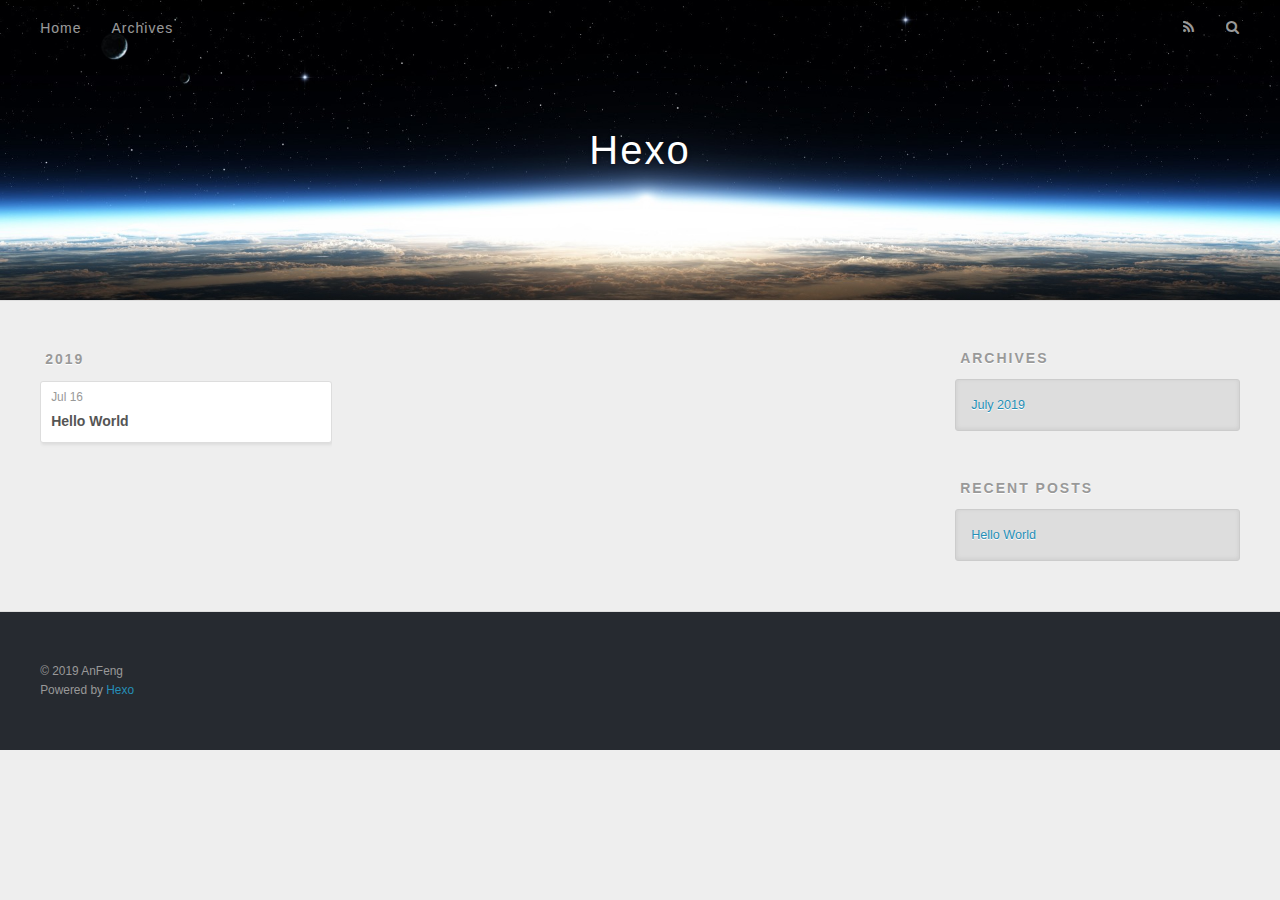
==== archives/index.html @ 1b91a072 "Site updated: 2019-07-16 17:24:58" ====
<!DOCTYPE html>
<html>
<head><meta name="generator" content="Hexo 3.9.0">
  <meta charset="utf-8">
  

  
  <title>Archives | Hexo</title>
  <meta name="viewport" content="width=device-width, initial-scale=1, maximum-scale=1">
  <meta property="og:type" content="website">
<meta property="og:title" content="Hexo">
<meta property="og:url" content="https://duguchanglang.github.io.git/archives/index.html">
<meta property="og:site_name" content="Hexo">
<meta property="og:locale" content="default">
<meta name="twitter:card" content="summary">
<meta name="twitter:title" content="Hexo">
  
    <link rel="alternate" href="/atom.xml" title="Hexo" type="application/atom+xml">
  
  
    <link rel="icon" href="/favicon.png">
  
  
    <link href="//fonts.googleapis.com/css?family=Source+Code+Pro" rel="stylesheet" type="text/css">
  
  <link rel="stylesheet" href="/css/style.css">
</head>
</html>
<body>
  <div id="container">
    <div id="wrap">
      <header id="header">
  <div id="banner"></div>
  <div id="header-outer" class="outer">
    <div id="header-title" class="inner">
      <h1 id="logo-wrap">
        <a href="/" id="logo">Hexo</a>
      </h1>
      
    </div>
    <div id="header-inner" class="inner">
      <nav id="main-nav">
        <a id="main-nav-toggle" class="nav-icon"></a>
        
          <a class="main-nav-link" href="/">Home</a>
        
          <a class="main-nav-link" href="/archives">Archives</a>
        
      </nav>
      <nav id="sub-nav">
        
          <a id="nav-rss-link" class="nav-icon" href="/atom.xml" title="RSS Feed"></a>
        
        <a id="nav-search-btn" class="nav-icon" title="Search"></a>
      </nav>
      <div id="search-form-wrap">
        <form action="//google.com/search" method="get" accept-charset="UTF-8" class="search-form"><input type="search" name="q" class="search-form-input" placeholder="Search"><button type="submit" class="search-form-submit">&#xF002;</button><input type="hidden" name="sitesearch" value="https://duguchanglang.github.io.git"></form>
      </div>
    </div>
  </div>
</header>
      <div class="outer">
        <section id="main">
  
  
    
    
      
      
      <section class="archives-wrap">
        <div class="archive-year-wrap">
          <a href="/archives/2019" class="archive-year">2019</a>
        </div>
        <div class="archives">
    
    <article class="archive-article archive-type-post">
  <div class="archive-article-inner">
    <header class="archive-article-header">
      <a href="/2019/07/16/hello-world/" class="archive-article-date">
  <time datetime="2019-07-16T07:50:08.561Z" itemprop="datePublished">Jul 16</time>
</a>
      
  
    <h1 itemprop="name">
      <a class="archive-article-title" href="/2019/07/16/hello-world/">Hello World</a>
    </h1>
  

    </header>
  </div>
</article>
  
  
    </div></section>
  


</section>
        
          <aside id="sidebar">
  
    

  
    

  
    
  
    
  <div class="widget-wrap">
    <h3 class="widget-title">Archives</h3>
    <div class="widget">
      <ul class="archive-list"><li class="archive-list-item"><a class="archive-list-link" href="/archives/2019/07/">July 2019</a></li></ul>
    </div>
  </div>


  
    
  <div class="widget-wrap">
    <h3 class="widget-title">Recent Posts</h3>
    <div class="widget">
      <ul>
        
          <li>
            <a href="/2019/07/16/hello-world/">Hello World</a>
          </li>
        
      </ul>
    </div>
  </div>

  
</aside>
        
      </div>
      <footer id="footer">
  
  <div class="outer">
    <div id="footer-info" class="inner">
      &copy; 2019 AnFeng<br>
      Powered by <a href="http://hexo.io/" target="_blank">Hexo</a>
    </div>
  </div>
</footer>
    </div>
    <nav id="mobile-nav">
  
    <a href="/" class="mobile-nav-link">Home</a>
  
    <a href="/archives" class="mobile-nav-link">Archives</a>
  
</nav>
    

<script src="//ajax.googleapis.com/ajax/libs/jquery/2.0.3/jquery.min.js"></script>


  <link rel="stylesheet" href="/fancybox/jquery.fancybox.css">
  <script src="/fancybox/jquery.fancybox.pack.js"></script>


<script src="/js/script.js"></script>



  </div>
</body>
</html>
---- css/style.css ----
body {
  width: 100%;
}
body:before,
body:after {
  content: "";
  display: table;
}
body:after {
  clear: both;
}
html,
body,
div,
span,
applet,
object,
iframe,
h1,
h2,
h3,
h4,
h5,
h6,
p,
blockquote,
pre,
a,
abbr,
acronym,
address,
big,
cite,
code,
del,
dfn,
em,
img,
ins,
kbd,
q,
s,
samp,
small,
strike,
strong,
sub,
sup,
tt,
var,
dl,
dt,
dd,
ol,
ul,
li,
fieldset,
form,
label,
legend,
table,
caption,
tbody,
tfoot,
thead,
tr,
th,
td {
  margin: 0;
  padding: 0;
  border: 0;
  outline: 0;
  font-weight: inherit;
  font-style: inherit;
  font-family: inherit;
  font-size: 100%;
  vertical-align: baseline;
}
body {
  line-height: 1;
  color: #000;
  background: #fff;
}
ol,
ul {
  list-style: none;
}
table {
  border-collapse: separate;
  border-spacing: 0;
  vertical-align: middle;
}
caption,
th,
td {
  text-align: left;
  font-weight: normal;
  vertical-align: middle;
}
a img {
  border: none;
}
input,
button {
  margin: 0;
  padding: 0;
}
input::-moz-focus-inner,
button::-moz-focus-inner {
  border: 0;
  padding: 0;
}
@font-face {
  font-family: FontAwesome;
  font-style: normal;
  font-weight: normal;
  src: url("fonts/fontawesome-webfont.eot?v=#4.0.3");
  src: url("fonts/fontawesome-webfont.eot?#iefix&v=#4.0.3") format("embedded-opentype"), url("fonts/fontawesome-webfont.woff?v=#4.0.3") format("woff"), url("fonts/fontawesome-webfont.ttf?v=#4.0.3") format("truetype"), url("fonts/fontawesome-webfont.svg#fontawesomeregular?v=#4.0.3") format("svg");
}
html,
body,
#container {
  height: 100%;
}
body {
  background: #eee;
  font: 14px -apple-system, BlinkMacSystemFont, "Segoe UI", "Roboto", "Oxygen", "Ubuntu", "Cantarell", "Fira Sans", "Droid Sans", "Helvetica Neue", sans-serif;
  -webkit-text-size-adjust: 100%;
}
.outer {
  max-width: 1220px;
  margin: 0 auto;
  padding: 0 20px;
}
.outer:before,
.outer:after {
  content: "";
  display: table;
}
.outer:after {
  clear: both;
}
.inner {
  display: inline;
  float: left;
  width: 98.33333333333333%;
  margin: 0 0.833333333333333%;
}
.left,
.alignleft {
  float: left;
}
.right,
.alignright {
  float: right;
}
.clear {
  clear: both;
}
#container {
  position: relative;
}
.mobile-nav-on {
  overflow: hidden;
}
#wrap {
  height: 100%;
  width: 100%;
  position: absolute;
  top: 0;
  left: 0;
  -webkit-transition: 0.2s ease-out;
  -moz-transition: 0.2s ease-out;
  -ms-transition: 0.2s ease-out;
  transition: 0.2s ease-out;
  z-index: 1;
  background: #eee;
}
.mobile-nav-on #wrap {
  left: 280px;
}
@media screen and (min-width: 768px) {
  #main {
    display: inline;
    float: left;
    width: 73.33333333333333%;
    margin: 0 0.833333333333333%;
  }
}
.article-date,
.article-category-link,
.archive-year,
.widget-title {
  text-decoration: none;
  text-transform: uppercase;
  letter-spacing: 2px;
  color: #999;
  margin-bottom: 1em;
  margin-left: 5px;
  line-height: 1em;
  text-shadow: 0 1px #fff;
  font-weight: bold;
}
.article-inner,
.archive-article-inner {
  background: #fff;
  -webkit-box-shadow: 1px 2px 3px #ddd;
  box-shadow: 1px 2px 3px #ddd;
  border: 1px solid #ddd;
  border-radius: 3px;
}
.article-entry h1,
.widget h1 {
  font-size: 2em;
}
.article-entry h2,
.widget h2 {
  font-size: 1.5em;
}
.article-entry h3,
.widget h3 {
  font-size: 1.3em;
}
.article-entry h4,
.widget h4 {
  font-size: 1.2em;
}
.article-entry h5,
.widget h5 {
  font-size: 1em;
}
.article-entry h6,
.widget h6 {
  font-size: 1em;
  color: #999;
}
.article-entry hr,
.widget hr {
  border: 1px dashed #ddd;
}
.article-entry strong,
.widget strong {
  font-weight: bold;
}
.article-entry em,
.widget em,
.article-entry cite,
.widget cite {
  font-style: italic;
}
.article-entry sup,
.widget sup,
.article-entry sub,
.widget sub {
  font-size: 0.75em;
  line-height: 0;
  position: relative;
  vertical-align: baseline;
}
.article-entry sup,
.widget sup {
  top: -0.5em;
}
.article-entry sub,
.widget sub {
  bottom: -0.2em;
}
.article-entry small,
.widget small {
  font-size: 0.85em;
}
.article-entry acronym,
.widget acronym,
.article-entry abbr,
.widget abbr {
  border-bottom: 1px dotted;
}
.article-entry ul,
.widget ul,
.article-entry ol,
.widget ol,
.article-entry dl,
.widget dl {
  margin: 0 20px;
  line-height: 1.6em;
}
.article-entry ul ul,
.widget ul ul,
.article-entry ol ul,
.widget ol ul,
.article-entry ul ol,
.widget ul ol,
.article-entry ol ol,
.widget ol ol {
  margin-top: 0;
  margin-bottom: 0;
}
.article-entry ul,
.widget ul {
  list-style: disc;
}
.article-entry ol,
.widget ol {
  list-style: decimal;
}
.article-entry dt,
.widget dt {
  font-weight: bold;
}
#header {
  height: 300px;
  position: relative;
  border-bottom: 1px solid #ddd;
}
#header:before,
#header:after {
  content: "";
  position: absolute;
  left: 0;
  right: 0;
  height: 40px;
}
#header:before {
  top: 0;
  background: -webkit-linear-gradient(rgba(0,0,0,0.2), transparent);
  background: -moz-linear-gradient(rgba(0,0,0,0.2), transparent);
  background: -ms-linear-gradient(rgba(0,0,0,0.2), transparent);
  background: linear-gradient(rgba(0,0,0,0.2), transparent);
}
#header:after {
  bottom: 0;
  background: -webkit-linear-gradient(transparent, rgba(0,0,0,0.2));
  background: -moz-linear-gradient(transparent, rgba(0,0,0,0.2));
  background: -ms-linear-gradient(transparent, rgba(0,0,0,0.2));
  background: linear-gradient(transparent, rgba(0,0,0,0.2));
}
#header-outer {
  height: 100%;
  position: relative;
}
#header-inner {
  position: relative;
  overflow: hidden;
}
#banner {
  position: absolute;
  top: 0;
  left: 0;
  width: 100%;
  height: 100%;
  background: url("images/banner.jpg") center #000;
  -webkit-background-size: cover;
  -moz-background-size: cover;
  background-size: cover;
  z-index: -1;
}
#header-title {
  text-align: center;
  height: 40px;
  position: absolute;
  top: 50%;
  left: 0;
  margin-top: -20px;
}
#logo,
#subtitle {
  text-decoration: none;
  color: #fff;
  font-weight: 300;
  text-shadow: 0 1px 4px rgba(0,0,0,0.3);
}
#logo {
  font-size: 40px;
  line-height: 40px;
  letter-spacing: 2px;
}
#subtitle {
  font-size: 16px;
  line-height: 16px;
  letter-spacing: 1px;
}
#subtitle-wrap {
  margin-top: 16px;
}
#main-nav {
  float: left;
  margin-left: -15px;
}
.nav-icon,
.main-nav-link {
  float: left;
  color: #fff;
  opacity: 0.6;
  text-decoration: none;
  text-shadow: 0 1px rgba(0,0,0,0.2);
  -webkit-transition: opacity 0.2s;
  -moz-transition: opacity 0.2s;
  -ms-transition: opacity 0.2s;
  transition: opacity 0.2s;
  display: block;
  padding: 20px 15px;
}
.nav-icon:hover,
.main-nav-link:hover {
  opacity: 1;
}
.nav-icon {
  font-family: FontAwesome;
  text-align: center;
  font-size: 14px;
  width: 14px;
  height: 14px;
  padding: 20px 15px;
  position: relative;
  cursor: pointer;
}
.main-nav-link {
  font-weight: 300;
  letter-spacing: 1px;
}
@media screen and (max-width: 479px) {
  .main-nav-link {
    display: none;
  }
}
#main-nav-toggle {
  display: none;
}
#main-nav-toggle:before {
  content: "\f0c9";
}
@media screen and (max-width: 479px) {
  #main-nav-toggle {
    display: block;
  }
}
#sub-nav {
  float: right;
  margin-right: -15px;
}
#nav-rss-link:before {
  content: "\f09e";
}
#nav-search-btn:before {
  content: "\f002";
}
#search-form-wrap {
  position: absolute;
  top: 15px;
  width: 150px;
  height: 30px;
  right: -150px;
  opacity: 0;
  -webkit-transition: 0.2s ease-out;
  -moz-transition: 0.2s ease-out;
  -ms-transition: 0.2s ease-out;
  transition: 0.2s ease-out;
}
#search-form-wrap.on {
  opacity: 1;
  right: 0;
}
@media screen and (max-width: 479px) {
  #search-form-wrap {
    width: 100%;
    right: -100%;
  }
}
.search-form {
  position: absolute;
  top: 0;
  left: 0;
  right: 0;
  background: #fff;
  padding: 5px 15px;
  border-radius: 15px;
  -webkit-box-shadow: 0 0 10px rgba(0,0,0,0.3);
  box-shadow: 0 0 10px rgba(0,0,0,0.3);
}
.search-form-input {
  border: none;
  background: none;
  color: #555;
  width: 100%;
  font: 13px -apple-system, BlinkMacSystemFont, "Segoe UI", "Roboto", "Oxygen", "Ubuntu", "Cantarell", "Fira Sans", "Droid Sans", "Helvetica Neue", sans-serif;
  outline: none;
}
.search-form-input::-webkit-search-results-decoration,
.search-form-input::-webkit-search-cancel-button {
  -webkit-appearance: none;
}
.search-form-submit {
  position: absolute;
  top: 50%;
  right: 10px;
  margin-top: -7px;
  font: 13px FontAwesome;
  border: none;
  background: none;
  color: #bbb;
  cursor: pointer;
}
.search-form-submit:hover,
.search-form-submit:focus {
  color: #777;
}
.article {
  margin: 50px 0;
}
.article-inner {
  overflow: hidden;
}
.article-meta:before,
.article-meta:after {
  content: "";
  display: table;
}
.article-meta:after {
  clear: both;
}
.article-date {
  float: left;
}
.article-category {
  float: left;
  line-height: 1em;
  color: #ccc;
  text-shadow: 0 1px #fff;
  margin-left: 8px;
}
.article-category:before {
  content: "\2022";
}
.article-category-link {
  margin: 0 12px 1em;
}
.article-header {
  padding: 20px 20px 0;
}
.article-title {
  text-decoration: none;
  font-size: 2em;
  font-weight: bold;
  color: #555;
  line-height: 1.1em;
  -webkit-transition: color 0.2s;
  -moz-transition: color 0.2s;
  -ms-transition: color 0.2s;
  transition: color 0.2s;
}
a.article-title:hover {
  color: #258fb8;
}
.article-entry {
  color: #555;
  padding: 0 20px;
}
.article-entry:before,
.article-entry:after {
  content: "";
  display: table;
}
.article-entry:after {
  clear: both;
}
.article-entry p,
.article-entry table {
  line-height: 1.6em;
  margin: 1.6em 0;
}
.article-entry h1,
.article-entry h2,
.article-entry h3,
.article-entry h4,
.article-entry h5,
.article-entry h6 {
  font-weight: bold;
}
.article-entry h1,
.article-entry h2,
.article-entry h3,
.article-entry h4,
.article-entry h5,
.article-entry h6 {
  line-height: 1.1em;
  margin: 1.1em 0;
}
.article-entry a {
  color: #258fb8;
  text-decoration: none;
}
.article-entry a:hover {
  text-decoration: underline;
}
.article-entry ul,
.article-entry ol,
.article-entry dl {
  margin-top: 1.6em;
  margin-bottom: 1.6em;
}
.article-entry img,
.article-entry video {
  max-width: 100%;
  height: auto;
  display: block;
  margin: auto;
}
.article-entry iframe {
  border: none;
}
.article-entry table {
  width: 100%;
  border-collapse: collapse;
  border-spacing: 0;
}
.article-entry th {
  font-weight: bold;
  border-bottom: 3px solid #ddd;
  padding-bottom: 0.5em;
}
.article-entry td {
  border-bottom: 1px solid #ddd;
  padding: 10px 0;
}
.article-entry blockquote {
  font-family: Georgia, "Times New Roman", serif;
  font-size: 1.4em;
  margin: 1.6em 20px;
  text-align: center;
}
.article-entry blockquote footer {
  font-size: 14px;
  margin: 1.6em 0;
  font-family: -apple-system, BlinkMacSystemFont, "Segoe UI", "Roboto", "Oxygen", "Ubuntu", "Cantarell", "Fira Sans", "Droid Sans", "Helvetica Neue", sans-serif;
}
.article-entry blockquote footer cite:before {
  content: "—";
  padding: 0 0.5em;
}
.article-entry .pullquote {
  text-align: left;
  width: 45%;
  margin: 0;
}
.article-entry .pullquote.left {
  margin-left: 0.5em;
  margin-right: 1em;
}
.article-entry .pullquote.right {
  margin-right: 0.5em;
  margin-left: 1em;
}
.article-entry .caption {
  color: #999;
  display: block;
  font-size: 0.9em;
  margin-top: 0.5em;
  position: relative;
  text-align: center;
}
.article-entry .video-container {
  position: relative;
  padding-top: 56.25%;
  height: 0;
  overflow: hidden;
}
.article-entry .video-container iframe,
.article-entry .video-container object,
.article-entry .video-container embed {
  position: absolute;
  top: 0;
  left: 0;
  width: 100%;
  height: 100%;
  margin-top: 0;
}
.article-more-link a {
  display: inline-block;
  line-height: 1em;
  padding: 6px 15px;
  border-radius: 15px;
  background: #eee;
  color: #999;
  text-shadow: 0 1px #fff;
  text-decoration: none;
}
.article-more-link a:hover {
  background: #258fb8;
  color: #fff;
  text-decoration: none;
  text-shadow: 0 1px #1e7293;
}
.article-footer {
  font-size: 0.85em;
  line-height: 1.6em;
  border-top: 1px solid #ddd;
  padding-top: 1.6em;
  margin: 0 20px 20px;
}
.article-footer:before,
.article-footer:after {
  content: "";
  display: table;
}
.article-footer:after {
  clear: both;
}
.article-footer a {
  color: #999;
  text-decoration: none;
}
.article-footer a:hover {
  color: #555;
}
.article-tag-list-item {
  float: left;
  margin-right: 10px;
}
.article-tag-list-link:before {
  content: "#";
}
.article-comment-link {
  float: right;
}
.article-comment-link:before {
  content: "\f075";
  font-family: FontAwesome;
  padding-right: 8px;
}
.article-share-link {
  cursor: pointer;
  float: right;
  margin-left: 20px;
}
.article-share-link:before {
  content: "\f064";
  font-family: FontAwesome;
  padding-right: 6px;
}
#article-nav {
  position: relative;
}
#article-nav:before,
#article-nav:after {
  content: "";
  display: table;
}
#article-nav:after {
  clear: both;
}
@media screen and (min-width: 768px) {
  #article-nav {
    margin: 50px 0;
  }
  #article-nav:before {
    width: 8px;
    height: 8px;
    position: absolute;
    top: 50%;
    left: 50%;
    margin-top: -4px;
    margin-left: -4px;
    content: "";
    border-radius: 50%;
    background: #ddd;
    -webkit-box-shadow: 0 1px 2px #fff;
    box-shadow: 0 1px 2px #fff;
  }
}
.article-nav-link-wrap {
  text-decoration: none;
  text-shadow: 0 1px #fff;
  color: #999;
  -webkit-box-sizing: border-box;
  -moz-box-sizing: border-box;
  box-sizing: border-box;
  margin-top: 50px;
  text-align: center;
  display: block;
}
.article-nav-link-wrap:hover {
  color: #555;
}
@media screen and (min-width: 768px) {
  .article-nav-link-wrap {
    width: 50%;
    margin-top: 0;
  }
}
@media screen and (min-width: 768px) {
  #article-nav-newer {
    float: left;
    text-align: right;
    padding-right: 20px;
  }
}
@media screen and (min-width: 768px) {
  #article-nav-older {
    float: right;
    text-align: left;
    padding-left: 20px;
  }
}
.article-nav-caption {
  text-transform: uppercase;
  letter-spacing: 2px;
  color: #ddd;
  line-height: 1em;
  font-weight: bold;
}
#article-nav-newer .article-nav-caption {
  margin-right: -2px;
}
.article-nav-title {
  font-size: 0.85em;
  line-height: 1.6em;
  margin-top: 0.5em;
}
.article-share-box {
  position: absolute;
  display: none;
  background: #fff;
  -webkit-box-shadow: 1px 2px 10px rgba(0,0,0,0.2);
  box-shadow: 1px 2px 10px rgba(0,0,0,0.2);
  border-radius: 3px;
  margin-left: -145px;
  overflow: hidden;
  z-index: 1;
}
.article-share-box.on {
  display: block;
}
.article-share-input {
  width: 100%;
  background: none;
  -webkit-box-sizing: border-box;
  -moz-box-sizing: border-box;
  box-sizing: border-box;
  font: 14px -apple-system, BlinkMacSystemFont, "Segoe UI", "Roboto", "Oxygen", "Ubuntu", "Cantarell", "Fira Sans", "Droid Sans", "Helvetica Neue", sans-serif;
  padding: 0 15px;
  color: #555;
  outline: none;
  border: 1px solid #ddd;
  border-radius: 3px 3px 0 0;
  height: 36px;
  line-height: 36px;
}
.article-share-links {
  background: #eee;
}
.article-share-links:before,
.article-share-links:after {
  content: "";
  display: table;
}
.article-share-links:after {
  clear: both;
}
.article-share-twitter,
.article-share-facebook,
.article-share-pinterest,
.article-share-google {
  width: 50px;
  height: 36px;
  display: block;
  float: left;
  position: relative;
  color: #999;
  text-shadow: 0 1px #fff;
}
.article-share-twitter:before,
.article-share-facebook:before,
.article-share-pinterest:before,
.article-share-google:before {
  font-size: 20px;
  font-family: FontAwesome;
  width: 20px;
  height: 20px;
  position: absolute;
  top: 50%;
  left: 50%;
  margin-top: -10px;
  margin-left: -10px;
  text-align: center;
}
.article-share-twitter:hover,
.article-share-facebook:hover,
.article-share-pinterest:hover,
.article-share-google:hover {
  color: #fff;
}
.article-share-twitter:before {
  content: "\f099";
}
.article-share-twitter:hover {
  background: #00aced;
  text-shadow: 0 1px #008abe;
}
.article-share-facebook:before {
  content: "\f09a";
}
.article-share-facebook:hover {
  background: #3b5998;
  text-shadow: 0 1px #2f477a;
}
.article-share-pinterest:before {
  content: "\f0d2";
}
.article-share-pinterest:hover {
  background: #cb2027;
  text-shadow: 0 1px #a21a1f;
}
.article-share-google:before {
  content: "\f0d5";
}
.article-share-google:hover {
  background: #dd4b39;
  text-shadow: 0 1px #be3221;
}
.article-gallery {
  background: #000;
  position: relative;
}
.article-gallery-photos {
  position: relative;
  overflow: hidden;
}
.article-gallery-img {
  display: none;
  max-width: 100%;
}
.article-gallery-img:first-child {
  display: block;
}
.article-gallery-img.loaded {
  position: absolute;
  display: block;
}
.article-gallery-img img {
  display: block;
  max-width: 100%;
  margin: 0 auto;
}
#comments {
  background: #fff;
  -webkit-box-shadow: 1px 2px 3px #ddd;
  box-shadow: 1px 2px 3px #ddd;
  padding: 20px;
  border: 1px solid #ddd;
  border-radius: 3px;
  margin: 50px 0;
}
#comments a {
  color: #258fb8;
}
.archives-wrap {
  margin: 50px 0;
}
.archives:before,
.archives:after {
  content: "";
  display: table;
}
.archives:after {
  clear: both;
}
.archive-year-wrap {
  margin-bottom: 1em;
}
.archives {
  -webkit-column-gap: 10px;
  -moz-column-gap: 10px;
  column-gap: 10px;
}
@media screen and (min-width: 480px) and (max-width: 767px) {
  .archives {
    -webkit-column-count: 2;
    -moz-column-count: 2;
    column-count: 2;
  }
}
@media screen and (min-width: 768px) {
  .archives {
    -webkit-column-count: 3;
    -moz-column-count: 3;
    column-count: 3;
  }
}
.archive-article {
  -webkit-column-break-inside: avoid;
  page-break-inside: avoid;
  overflow: hidden;
  break-inside: avoid-column;
}
.archive-article-inner {
  padding: 10px;
  margin-bottom: 15px;
}
.archive-article-title {
  text-decoration: none;
  font-weight: bold;
  color: #555;
  -webkit-transition: color 0.2s;
  -moz-transition: color 0.2s;
  -ms-transition: color 0.2s;
  transition: color 0.2s;
  line-height: 1.6em;
}
.archive-article-title:hover {
  color: #258fb8;
}
.archive-article-footer {
  margin-top: 1em;
}
.archive-article-date {
  color: #999;
  text-decoration: none;
  font-size: 0.85em;
  line-height: 1em;
  margin-bottom: 0.5em;
  display: block;
}
#page-nav {
  margin: 50px auto;
  background: #fff;
  -webkit-box-shadow: 1px 2px 3px #ddd;
  box-shadow: 1px 2px 3px #ddd;
  border: 1px solid #ddd;
  border-radius: 3px;
  text-align: center;
  color: #999;
  overflow: hidden;
}
#page-nav:before,
#page-nav:after {
  content: "";
  display: table;
}
#page-nav:after {
  clear: both;
}
#page-nav a,
#page-nav span {
  padding: 10px 20px;
  line-height: 1;
  height: 2ex;
}
#page-nav a {
  color: #999;
  text-decoration: none;
}
#page-nav a:hover {
  background: #999;
  color: #fff;
}
#page-nav .prev {
  float: left;
}
#page-nav .next {
  float: right;
}
#page-nav .page-number {
  display: inline-block;
}
@media screen and (max-width: 479px) {
  #page-nav .page-number {
    display: none;
  }
}
#page-nav .current {
  color: #555;
  font-weight: bold;
}
#page-nav .space {
  color: #ddd;
}
#footer {
  background: #262a30;
  padding: 50px 0;
  border-top: 1px solid #ddd;
  color: #999;
}
#footer a {
  color: #258fb8;
  text-decoration: none;
}
#footer a:hover {
  text-decoration: underline;
}
#footer-info {
  line-height: 1.6em;
  font-size: 0.85em;
}
.article-entry pre,
.article-entry .highlight {
  background: #2d2d2d;
  margin: 0 -20px;
  padding: 15px 20px;
  border-style: solid;
  border-color: #ddd;
  border-width: 1px 0;
  overflow: auto;
  color: #ccc;
  line-height: 22.400000000000002px;
}
.article-entry .highlight .gutter pre,
.article-entry .gist .gist-file .gist-data .line-numbers {
  color: #666;
  font-size: 0.85em;
}
.article-entry pre,
.article-entry code {
  font-family: "Source Code Pro", Consolas, Monaco, Menlo, Consolas, monospace;
}
.article-entry code {
  background: #eee;
  text-shadow: 0 1px #fff;
  padding: 0 0.3em;
}
.article-entry pre code {
  background: none;
  text-shadow: none;
  padding: 0;
}
.article-entry .highlight pre {
  border: none;
  margin: 0;
  padding: 0;
}
.article-entry .highlight table {
  margin: 0;
  width: auto;
}
.article-entry .highlight td {
  border: none;
  padding: 0;
}
.article-entry .highlight figcaption {
  font-size: 0.85em;
  color: #999;
  line-height: 1em;
  margin-bottom: 1em;
}
.article-entry .highlight figcaption:before,
.article-entry .highlight figcaption:after {
  content: "";
  display: table;
}
.article-entry .highlight figcaption:after {
  clear: both;
}
.article-entry .highlight figcaption a {
  float: right;
}
.article-entry .highlight .gutter pre {
  text-align: right;
  padding-right: 20px;
}
.article-entry .highlight .line {
  height: 22.400000000000002px;
}
.article-entry .highlight .line.marked {
  background: #515151;
}
.article-entry .gist {
  margin: 0 -20px;
  border-style: solid;
  border-color: #ddd;
  border-width: 1px 0;
  background: #2d2d2d;
  padding: 15px 20px 15px 0;
}
.article-entry .gist .gist-file {
  border: none;
  font-family: "Source Code Pro", Consolas, Monaco, Menlo, Consolas, monospace;
  margin: 0;
}
.article-entry .gist .gist-file .gist-data {
  background: none;
  border: none;
}
.article-entry .gist .gist-file .gist-data .line-numbers {
  background: none;
  border: none;
  padding: 0 20px 0 0;
}
.article-entry .gist .gist-file .gist-data .line-data {
  padding: 0 !important;
}
.article-entry .gist .gist-file .highlight {
  margin: 0;
  padding: 0;
  border: none;
}
.article-entry .gist .gist-file .gist-meta {
  background: #2d2d2d;
  color: #999;
  font: 0.85em -apple-system, BlinkMacSystemFont, "Segoe UI", "Roboto", "Oxygen", "Ubuntu", "Cantarell", "Fira Sans", "Droid Sans", "Helvetica Neue", sans-serif;
  text-shadow: 0 0;
  padding: 0;
  margin-top: 1em;
  margin-left: 20px;
}
.article-entry .gist .gist-file .gist-meta a {
  color: #258fb8;
  font-weight: normal;
}
.article-entry .gist .gist-file .gist-meta a:hover {
  text-decoration: underline;
}
pre .comment,
pre .title {
  color: #999;
}
pre .variable,
pre .attribute,
pre .tag,
pre .regexp,
pre .ruby .constant,
pre .xml .tag .title,
pre .xml .pi,
pre .xml .doctype,
pre .html .doctype,
pre .css .id,
pre .css .class,
pre .css .pseudo {
  color: #f2777a;
}
pre .number,
pre .preprocessor,
pre .built_in,
pre .literal,
pre .params,
pre .constant {
  color: #f99157;
}
pre .class,
pre .ruby .class .title,
pre .css .rules .attribute {
  color: #9c9;
}
pre .string,
pre .value,
pre .inheritance,
pre .header,
pre .ruby .symbol,
pre .xml .cdata {
  color: #9c9;
}
pre .css .hexcolor {
  color: #6cc;
}
pre .function,
pre .python .decorator,
pre .python .title,
pre .ruby .function .title,
pre .ruby .title .keyword,
pre .perl .sub,
pre .javascript .title,
pre .coffeescript .title {
  color: #69c;
}
pre .keyword,
pre .javascript .function {
  color: #c9c;
}
@media screen and (max-width: 479px) {
  #mobile-nav {
    position: absolute;
    top: 0;
    left: 0;
    width: 280px;
    height: 100%;
    background: #191919;
    border-right: 1px solid #fff;
  }
}
@media screen and (max-width: 479px) {
  .mobile-nav-link {
    display: block;
    color: #999;
    text-decoration: none;
    padding: 15px 20px;
    font-weight: bold;
  }
  .mobile-nav-link:hover {
    color: #fff;
  }
}
@media screen and (min-width: 768px) {
  #sidebar {
    display: inline;
    float: left;
    width: 23.333333333333332%;
    margin: 0 0.833333333333333%;
  }
}
.widget-wrap {
  margin: 50px 0;
}
.widget {
  color: #777;
  text-shadow: 0 1px #fff;
  background: #ddd;
  -webkit-box-shadow: 0 -1px 4px #ccc inset;
  box-shadow: 0 -1px 4px #ccc inset;
  border: 1px solid #ccc;
  padding: 15px;
  border-radius: 3px;
}
.widget a {
  color: #258fb8;
  text-decoration: none;
}
.widget a:hover {
  text-decoration: underline;
}
.widget ul ul,
.widget ol ul,
.widget dl ul,
.widget ul ol,
.widget ol ol,
.widget dl ol,
.widget ul dl,
.widget ol dl,
.widget dl dl {
  margin-left: 15px;
  list-style: disc;
}
.widget {
  line-height: 1.6em;
  word-wrap: break-word;
  font-size: 0.9em;
}
.widget ul,
.widget ol {
  list-style: none;
  margin: 0;
}
.widget ul ul,
.widget ol ul,
.widget ul ol,
.widget ol ol {
  margin: 0 20px;
}
.widget ul ul,
.widget ol ul {
  list-style: disc;
}
.widget ul ol,
.widget ol ol {
  list-style: decimal;
}
.category-list-count,
.tag-list-count,
.archive-list-count {
  padding-left: 5px;
  color: #999;
  font-size: 0.85em;
}
.category-list-count:before,
.tag-list-count:before,
.archive-list-count:before {
  content: "(";
}
.category-list-count:after,
.tag-list-count:after,
.archive-list-count:after {
  content: ")";
}
.tagcloud a {
  margin-right: 5px;
  display: inline-block;
}
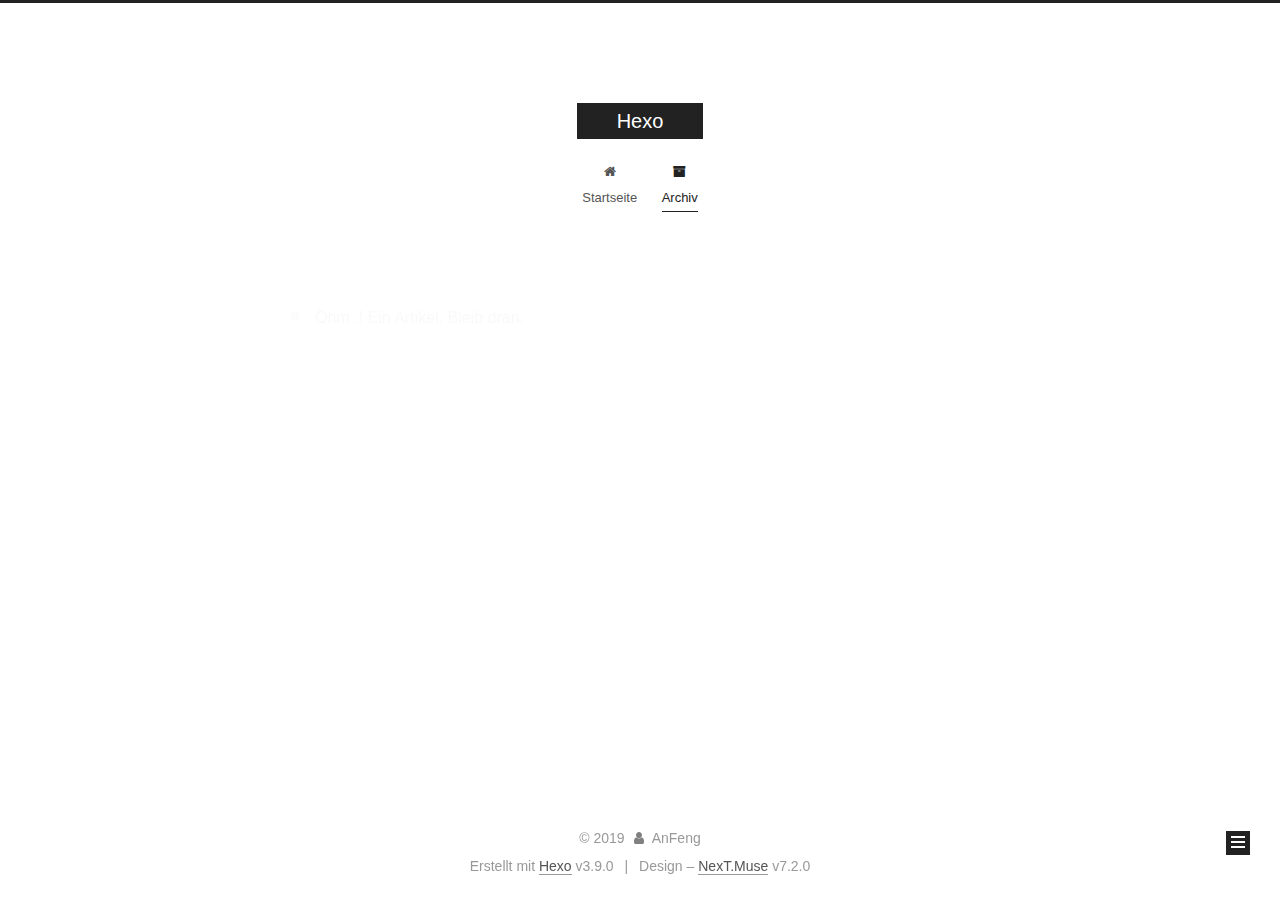
==== commit 977b8c72: "Site updated: 2019-07-16 18:52:25" ====
--- a/archives/index.html
+++ b/archives/index.html
@@ -1,12 +1,99 @@
 <!DOCTYPE html>
-<html>
+
+
+
+
+
+
+
+
+
+
+
+
+  
+
+
+<html class="theme-next muse use-motion" lang>
 <head><meta name="generator" content="Hexo 3.9.0">
-  <meta charset="utf-8">
-  
-
-  
-  <title>Archives | Hexo</title>
-  <meta name="viewport" content="width=device-width, initial-scale=1, maximum-scale=1">
+  <meta charset="UTF-8">
+<meta http-equiv="X-UA-Compatible" content="IE=edge">
+<meta name="viewport" content="width=device-width, initial-scale=1, maximum-scale=2">
+<meta name="theme-color" content="#222">
+
+
+
+
+
+
+
+
+
+
+
+
+
+
+
+
+
+
+
+
+
+
+<link rel="stylesheet" href="/lib/font-awesome/css/font-awesome.min.css?v=4.7.0">
+
+<link rel="stylesheet" href="/css/main.css?v=7.2.0">
+
+
+  <link rel="apple-touch-icon" sizes="180x180" href="/images/apple-touch-icon-next.png?v=7.2.0">
+
+
+  <link rel="icon" type="image/png" sizes="32x32" href="/images/favicon-32x32-next.png?v=7.2.0">
+
+
+  <link rel="icon" type="image/png" sizes="16x16" href="/images/favicon-16x16-next.png?v=7.2.0">
+
+
+  <link rel="mask-icon" href="/images/logo.svg?v=7.2.0" color="#222">
+
+
+
+
+
+
+
+<script id="hexo.configurations">
+  var NexT = window.NexT || {};
+  var CONFIG = {
+    root: '/',
+    scheme: 'Muse',
+    version: '7.2.0',
+    sidebar: {"position":"left","display":"post","offset":12,"onmobile":false,"dimmer":false},
+    back2top: true,
+    back2top_sidebar: false,
+    fancybox: false,
+    fastclick: false,
+    lazyload: false,
+    tabs: true,
+    motion: {"enable":true,"async":false,"transition":{"post_block":"fadeIn","post_header":"slideDownIn","post_body":"slideDownIn","coll_header":"slideLeftIn","sidebar":"slideUpIn"}},
+    algolia: {
+      applicationID: '',
+      apiKey: '',
+      indexName: '',
+      hits: {"per_page":10},
+      labels: {"input_placeholder":"Search for Posts","hits_empty":"We didn't find any results for the search: ${query}","hits_stats":"${hits} results found in ${time} ms"}
+    }
+  };
+</script>
+
+
+  
+
+
+
+
   <meta property="og:type" content="website">
 <meta property="og:title" content="Hexo">
 <meta property="og:url" content="https://duguchanglang.github.io.git/archives/index.html">
@@ -14,157 +101,498 @@
 <meta property="og:locale" content="default">
 <meta name="twitter:card" content="summary">
 <meta name="twitter:title" content="Hexo">
-  
-    <link rel="alternate" href="/atom.xml" title="Hexo" type="application/atom+xml">
-  
-  
-    <link rel="icon" href="/favicon.png">
-  
-  
-    <link href="//fonts.googleapis.com/css?family=Source+Code+Pro" rel="stylesheet" type="text/css">
-  
-  <link rel="stylesheet" href="/css/style.css">
+
+
+
+
+
+  
+  
+  <link rel="canonical" href="https://duguchanglang.github.io.git/archives/">
+
+
+
+<script id="page.configurations">
+  CONFIG.page = {
+    sidebar: "",
+  };
+</script>
+
+  <title>Archiv | Hexo</title>
+  
+
+
+
+
+
+
+
+
+
+
+
+
+  <noscript>
+  <style>
+  .use-motion .motion-element,
+  .use-motion .brand,
+  .use-motion .menu-item,
+  .sidebar-inner,
+  .use-motion .post-block,
+  .use-motion .pagination,
+  .use-motion .comments,
+  .use-motion .post-header,
+  .use-motion .post-body,
+  .use-motion .collection-title { opacity: initial; }
+
+  .use-motion .logo,
+  .use-motion .site-title,
+  .use-motion .site-subtitle {
+    opacity: initial;
+    top: initial;
+  }
+
+  .use-motion .logo-line-before i { left: initial; }
+  .use-motion .logo-line-after i { right: initial; }
+  </style>
+</noscript>
+
 </head>
-</html>
-<body>
-  <div id="container">
-    <div id="wrap">
-      <header id="header">
-  <div id="banner"></div>
-  <div id="header-outer" class="outer">
-    <div id="header-title" class="inner">
-      <h1 id="logo-wrap">
-        <a href="/" id="logo">Hexo</a>
-      </h1>
-      
+
+<body itemscope itemtype="http://schema.org/WebPage" lang="default">
+
+  
+  
+    
+  
+
+  <div class="container sidebar-position-left page-archive">
+    <div class="headband"></div>
+
+    <header id="header" class="header" itemscope itemtype="http://schema.org/WPHeader">
+      <div class="header-inner"><div class="site-brand-wrapper">
+  <div class="site-meta">
+    
+
+    <div class="custom-logo-site-title">
+      <a href="/" class="brand" rel="start">
+        <span class="logo-line-before"><i></i></span>
+        <span class="site-title">Hexo</span>
+        <span class="logo-line-after"><i></i></span>
+      </a>
     </div>
-    <div id="header-inner" class="inner">
-      <nav id="main-nav">
-        <a id="main-nav-toggle" class="nav-icon"></a>
-        
-          <a class="main-nav-link" href="/">Home</a>
-        
-          <a class="main-nav-link" href="/archives">Archives</a>
-        
-      </nav>
-      <nav id="sub-nav">
-        
-          <a id="nav-rss-link" class="nav-icon" href="/atom.xml" title="RSS Feed"></a>
-        
-        <a id="nav-search-btn" class="nav-icon" title="Search"></a>
-      </nav>
-      <div id="search-form-wrap">
-        <form action="//google.com/search" method="get" accept-charset="UTF-8" class="search-form"><input type="search" name="q" class="search-form-input" placeholder="Search"><button type="submit" class="search-form-submit">&#xF002;</button><input type="hidden" name="sitesearch" value="https://duguchanglang.github.io.git"></form>
+    
+    
+  </div>
+
+  <div class="site-nav-toggle">
+    <button aria-label="Navigationsleiste an/ausschalten">
+      <span class="btn-bar"></span>
+      <span class="btn-bar"></span>
+      <span class="btn-bar"></span>
+    </button>
+  </div>
+</div>
+
+
+
+<nav class="site-nav">
+  
+    <ul id="menu" class="menu">
+      
+        
+        
+        
+          
+          <li class="menu-item menu-item-home">
+
+    
+    
+      
+    
+
+    
+
+    <a href="/" rel="section"><i class="menu-item-icon fa fa-fw fa-home"></i> <br>Startseite</a>
+
+  </li>
+        
+        
+        
+          
+          <li class="menu-item menu-item-archives menu-item-active">
+
+    
+    
+      
+    
+
+    
+
+    <a href="/archives/" rel="section"><i class="menu-item-icon fa fa-fw fa-archive"></i> <br>Archiv</a>
+
+  </li>
+
+      
+      
+    </ul>
+  
+
+  
+    
+
+    
+    
+      
+      
+    
+      
+      
+    
+    
+
+  
+
+
+  
+
+  
+</nav>
+
+
+
+  
+
+
+
+</div>
+    </header>
+
+    
+
+
+    <main id="main" class="main">
+      <div class="main-inner">
+        <div class="content-wrap">
+          
+          <div id="content" class="content">
+            
+
+  
+  
+  
+  <div class="post-block archive">
+    <div id="posts" class="posts-collapse">
+      <span class="archive-move-on"></span>
+
+      
+      <span class="archive-page-counter">
+        
+        
+        
+          
+        
+        Öhm..! Ein Artikel. Bleib dran.
+      </span>
+      
+
+      
+
+        
+        
+        
+
+        
+          
+          <div class="collection-title">
+            <h1 class="archive-year" id="archive-year-2019">2019</h1>
+          </div>
+        
+        
+
+        
+
+  <article class="post post-type-normal" itemscope itemtype="http://schema.org/Article">
+    <header class="post-header">
+
+      <h2 class="post-title">
+        
+          <a class="post-title-link" href="/2019/07/16/hello-world/" itemprop="url">
+            
+              <span itemprop="name">Hello World</span>
+            
+          </a>
+        
+      </h2>
+
+      <div class="post-meta">
+        <time class="post-time" itemprop="dateCreated" datetime="2019-07-16T15:50:08+08:00" content="2019-07-16">
+          07-16
+        </time>
       </div>
+
+    </header>
+  </article>
+
+
+
+      
+
     </div>
   </div>
-</header>
-      <div class="outer">
-        <section id="main">
-  
-  
-    
-    
-      
-      
-      <section class="archives-wrap">
-        <div class="archive-year-wrap">
-          <a href="/archives/2019" class="archive-year">2019</a>
+  
+  
+  
+
+  
+
+
+
+          </div>
+          
+
         </div>
-        <div class="archives">
-    
-    <article class="archive-article archive-type-post">
-  <div class="archive-article-inner">
-    <header class="archive-article-header">
-      <a href="/2019/07/16/hello-world/" class="archive-article-date">
-  <time datetime="2019-07-16T07:50:08.561Z" itemprop="datePublished">Jul 16</time>
-</a>
-      
-  
-    <h1 itemprop="name">
-      <a class="archive-article-title" href="/2019/07/16/hello-world/">Hello World</a>
-    </h1>
-  
-
-    </header>
-  </div>
-</article>
-  
-  
-    </div></section>
-  
-
-
-</section>
-        
-          <aside id="sidebar">
-  
-    
-
-  
-    
-
-  
-    
-  
-    
-  <div class="widget-wrap">
-    <h3 class="widget-title">Archives</h3>
-    <div class="widget">
-      <ul class="archive-list"><li class="archive-list-item"><a class="archive-list-link" href="/archives/2019/07/">July 2019</a></li></ul>
+        
+          
+  
+  <div class="sidebar-toggle">
+    <div class="sidebar-toggle-line-wrap">
+      <span class="sidebar-toggle-line sidebar-toggle-line-first"></span>
+      <span class="sidebar-toggle-line sidebar-toggle-line-middle"></span>
+      <span class="sidebar-toggle-line sidebar-toggle-line-last"></span>
     </div>
   </div>
 
-
-  
-    
-  <div class="widget-wrap">
-    <h3 class="widget-title">Recent Posts</h3>
-    <div class="widget">
-      <ul>
-        
-          <li>
-            <a href="/2019/07/16/hello-world/">Hello World</a>
-          </li>
-        
-      </ul>
+  <aside id="sidebar" class="sidebar">
+    <div class="sidebar-inner">
+
+      
+
+      
+
+      <div class="site-overview-wrap sidebar-panel sidebar-panel-active">
+        <div class="site-overview">
+          <div class="site-author motion-element" itemprop="author" itemscope itemtype="http://schema.org/Person">
+            
+              <p class="site-author-name" itemprop="name">AnFeng</p>
+              <div class="site-description motion-element" itemprop="description"></div>
+          </div>
+
+          
+            <nav class="site-state motion-element">
+              
+                <div class="site-state-item site-state-posts">
+                
+                  <a href="/archives/">
+                
+                    <span class="site-state-item-count">1</span>
+                    <span class="site-state-item-name">Artikel</span>
+                  </a>
+                </div>
+              
+
+              
+
+              
+            </nav>
+          
+
+          
+
+          
+
+          
+
+          
+
+          
+          
+
+          
+            
+          
+          
+
+        </div>
+      </div>
+
+      
+
+      
+
     </div>
+  </aside>
+  
+
+
+        
+      </div>
+    </main>
+
+    <footer id="footer" class="footer">
+      <div class="footer-inner">
+        <div class="copyright">&copy; <span itemprop="copyrightYear">2019</span>
+  <span class="with-love" id="animate">
+    <i class="fa fa-user"></i>
+  </span>
+  <span class="author" itemprop="copyrightHolder">AnFeng</span>
+
+  
+
+  
+</div>
+
+
+  <div class="powered-by">Erstellt mit  <a href="https://hexo.io" class="theme-link" rel="noopener" target="_blank">Hexo</a> v3.9.0</div>
+
+
+
+  <span class="post-meta-divider">|</span>
+
+
+
+  <div class="theme-info">Design – <a href="https://theme-next.org" class="theme-link" rel="noopener" target="_blank">NexT.Muse</a> v7.2.0</div>
+
+
+
+
+        
+
+
+
+
+
+
+
+
+        
+      </div>
+    </footer>
+
+    
+      <div class="back-to-top">
+        <i class="fa fa-arrow-up"></i>
+        
+      </div>
+    
+
+    
+
+    
+
+    
   </div>
 
   
-</aside>
-        
-      </div>
-      <footer id="footer">
-  
-  <div class="outer">
-    <div id="footer-info" class="inner">
-      &copy; 2019 AnFeng<br>
-      Powered by <a href="http://hexo.io/" target="_blank">Hexo</a>
-    </div>
-  </div>
-</footer>
-    </div>
-    <nav id="mobile-nav">
-  
-    <a href="/" class="mobile-nav-link">Home</a>
-  
-    <a href="/archives" class="mobile-nav-link">Archives</a>
-  
-</nav>
-    
-
-<script src="//ajax.googleapis.com/ajax/libs/jquery/2.0.3/jquery.min.js"></script>
-
-
-  <link rel="stylesheet" href="/fancybox/jquery.fancybox.css">
-  <script src="/fancybox/jquery.fancybox.pack.js"></script>
-
-
-<script src="/js/script.js"></script>
-
-
-
-  </div>
+
+<script>
+  if (Object.prototype.toString.call(window.Promise) !== '[object Function]') {
+    window.Promise = null;
+  }
+</script>
+
+
+
+
+
+
+
+
+
+
+
+
+
+
+
+
+
+
+
+
+
+
+
+
+
+
+  
+  <script src="/lib/jquery/index.js?v=3.4.1"></script>
+
+  
+  <script src="/lib/velocity/velocity.min.js?v=1.2.1"></script>
+
+  
+  <script src="/lib/velocity/velocity.ui.min.js?v=1.2.1"></script>
+
+
+  
+
+
+  <script src="/js/utils.js?v=7.2.0"></script>
+
+  <script src="/js/motion.js?v=7.2.0"></script>
+
+
+
+  
+  
+
+
+  <script src="/js/schemes/muse.js?v=7.2.0"></script>
+
+
+
+  
+
+  
+
+
+  <script src="/js/next-boot.js?v=7.2.0"></script>
+
+
+  
+
+  
+
+  
+
+  
+
+
+
+  
+
+
+
+
+  
+
+  
+
+  
+
+  
+
+  
+
+  
+
+  
+
+  
+
+  
+
+  
+
+  
+
+  
+
+  
+
+  
+
 </body>
-</html>+</html>
--- a/css/main.css
+++ b/css/main.css
@@ -0,0 +1,2452 @@
+/* normalize.css v8.0.1 | MIT License | github.com/necolas/normalize.css */
+html {
+  line-height: 1.15; /* 1 */
+  -webkit-text-size-adjust: 100%; /* 2 */
+}
+body {
+  margin: 0;
+}
+main {
+  display: block;
+}
+h1 {
+  font-size: 2em;
+  margin: 0.67em 0;
+}
+hr {
+  box-sizing: content-box; /* 1 */
+  height: 0; /* 1 */
+  overflow: visible; /* 2 */
+}
+pre {
+  font-family: monospace, monospace; /* 1 */
+  font-size: 1em; /* 2 */
+}
+a {
+  background-color: transparent;
+}
+abbr[title] {
+  border-bottom: none; /* 1 */
+  text-decoration: underline; /* 2 */
+  text-decoration: underline dotted; /* 2 */
+}
+b,
+strong {
+  font-weight: bolder;
+}
+code,
+kbd,
+samp {
+  font-family: monospace, monospace; /* 1 */
+  font-size: 1em; /* 2 */
+}
+small {
+  font-size: 80%;
+}
+sub,
+sup {
+  font-size: 75%;
+  line-height: 0;
+  position: relative;
+  vertical-align: baseline;
+}
+sub {
+  bottom: -0.25em;
+}
+sup {
+  top: -0.5em;
+}
+img {
+  border-style: none;
+}
+button,
+input,
+optgroup,
+select,
+textarea {
+  font-family: inherit; /* 1 */
+  font-size: 100%; /* 1 */
+  line-height: 1.15; /* 1 */
+  margin: 0; /* 2 */
+}
+button,
+input {
+/* 1 */
+  overflow: visible;
+}
+button,
+select {
+/* 1 */
+  text-transform: none;
+}
+button,
+[type="button"],
+[type="reset"],
+[type="submit"] {
+  -webkit-appearance: button;
+}
+button::-moz-focus-inner,
+[type="button"]::-moz-focus-inner,
+[type="reset"]::-moz-focus-inner,
+[type="submit"]::-moz-focus-inner {
+  border-style: none;
+  padding: 0;
+}
+button:-moz-focusring,
+[type="button"]:-moz-focusring,
+[type="reset"]:-moz-focusring,
+[type="submit"]:-moz-focusring {
+  outline: 1px dotted ButtonText;
+}
+fieldset {
+  padding: 0.35em 0.75em 0.625em;
+}
+legend {
+  box-sizing: border-box; /* 1 */
+  color: inherit; /* 2 */
+  display: table; /* 1 */
+  max-width: 100%; /* 1 */
+  padding: 0; /* 3 */
+  white-space: normal; /* 1 */
+}
+progress {
+  vertical-align: baseline;
+}
+textarea {
+  overflow: auto;
+}
+[type="checkbox"],
+[type="radio"] {
+  box-sizing: border-box; /* 1 */
+  padding: 0; /* 2 */
+}
+[type="number"]::-webkit-inner-spin-button,
+[type="number"]::-webkit-outer-spin-button {
+  height: auto;
+}
+[type="search"] {
+  -webkit-appearance: textfield; /* 1 */
+  outline-offset: -2px; /* 2 */
+}
+[type="search"]::-webkit-search-decoration {
+  -webkit-appearance: none;
+}
+::-webkit-file-upload-button {
+  -webkit-appearance: button; /* 1 */
+  font: inherit; /* 2 */
+}
+details {
+  display: block;
+}
+summary {
+  display: list-item;
+}
+template {
+  display: none;
+}
+[hidden] {
+  display: none;
+}
+::selection {
+  background: #262a30;
+  color: #fff;
+}
+body {
+  position: relative;
+  font-family: 'Lato', "PingFang SC", "Microsoft YaHei", sans-serif;
+  font-size: 14px;
+  line-height: 2;
+  color: #555;
+  background: #fff;
+}
+@media (max-width: 991px) {
+  body {
+    padding-right: 0 !important;
+  }
+}
+@media (min-width: 1200px) {
+  body {
+    font-size: 16px;
+  }
+}
+h1,
+h2,
+h3,
+h4,
+h5,
+h6 {
+  margin: 20px 0 15px;
+  padding: 0;
+  font-weight: bold;
+  line-height: 1.5;
+  font-family: 'Lato', "PingFang SC", "Microsoft YaHei", sans-serif;
+}
+h1 {
+  font-size: 22px;
+}
+h1 code {
+  font-size: 1em;
+}
+@media (max-width: 767px) {
+  h1 {
+    font-size: 18px;
+  }
+  h1 code {
+    font-size: 1em;
+  }
+}
+h2 {
+  font-size: 20px;
+}
+h2 code {
+  font-size: 1em;
+}
+@media (max-width: 767px) {
+  h2 {
+    font-size: 16px;
+  }
+  h2 code {
+    font-size: 1em;
+  }
+}
+h3 {
+  font-size: 18px;
+}
+h3 code {
+  font-size: 1em;
+}
+@media (max-width: 767px) {
+  h3 {
+    font-size: 14px;
+  }
+  h3 code {
+    font-size: 1em;
+  }
+}
+h4 {
+  font-size: 16px;
+}
+h4 code {
+  font-size: 1em;
+}
+@media (max-width: 767px) {
+  h4 {
+    font-size: 12px;
+  }
+  h4 code {
+    font-size: 1em;
+  }
+}
+h5 {
+  font-size: 14px;
+}
+h5 code {
+  font-size: 1em;
+}
+@media (max-width: 767px) {
+  h5 {
+    font-size: 10px;
+  }
+  h5 code {
+    font-size: 1em;
+  }
+}
+h6 {
+  font-size: 12px;
+}
+h6 code {
+  font-size: 1em;
+}
+@media (max-width: 767px) {
+  h6 {
+    font-size: 8px;
+  }
+  h6 code {
+    font-size: 1em;
+  }
+}
+p {
+  margin: 0 0 20px 0;
+}
+a,
+span.exturl {
+  overflow-wrap: break-word;
+  word-wrap: break-word;
+  background-color: transparent;
+  color: #555;
+  text-decoration: none;
+  outline: none;
+  border-bottom: 1px solid #999;
+  cursor: pointer;
+}
+a:hover,
+span.exturl:hover {
+  color: #222;
+  border-bottom-color: #222;
+}
+video {
+  max-width: 100%;
+  display: block;
+  margin-left: auto;
+  margin-right: auto;
+}
+img {
+  display: block;
+  margin: auto;
+  max-width: 100%;
+  height: auto;
+}
+hr {
+  margin: 40px 0;
+  height: 3px;
+  border: none;
+  background-color: #ddd;
+  background-image: repeating-linear-gradient(-45deg, #fff, #fff 4px, transparent 4px, transparent 8px);
+}
+blockquote {
+  margin: 0;
+  padding: 0 15px;
+  color: #666;
+  border-left: 4px solid #ddd;
+}
+blockquote cite::before {
+  content: "-";
+  padding: 0 5px;
+}
+dt {
+  font-weight: 700;
+}
+dd {
+  margin: 0;
+  padding: 0;
+}
+kbd {
+  border: 1px solid #ccc;
+  border-radius: 0.2em;
+  box-shadow: 0.1em 0.1em 0.2em rgba(0,0,0,0.1);
+  background-color: #f9f9f9;
+  font-family: inherit;
+  background-image: linear-gradient(top, #eee, #fff, #eee);
+  padding: 0.1em 0.3em;
+  white-space: nowrap;
+}
+.text-left {
+  text-align: left;
+}
+.text-center {
+  text-align: center;
+}
+.text-right {
+  text-align: right;
+}
+.text-justify {
+  text-align: justify;
+}
+.text-nowrap {
+  white-space: nowrap;
+}
+.text-lowercase {
+  text-transform: lowercase;
+}
+.text-uppercase {
+  text-transform: uppercase;
+}
+.text-capitalize {
+  text-transform: capitalize;
+}
+.center-block {
+  display: block;
+  margin-left: auto;
+  margin-right: auto;
+}
+.clearfix:before,
+.clearfix:after {
+  content: " ";
+  display: table;
+}
+.clearfix:after {
+  clear: both;
+}
+.pullquote {
+  width: 45%;
+}
+.pullquote.left {
+  float: left;
+  margin-left: 5px;
+  margin-right: 10px;
+}
+.pullquote.right {
+  float: right;
+  margin-left: 10px;
+  margin-right: 5px;
+}
+.affix {
+  position: fixed;
+}
+.translation {
+  margin-top: -20px;
+  font-size: 14px;
+  color: #999;
+}
+.scrollbar-measure {
+  width: 100px;
+  height: 100px;
+  overflow: scroll;
+  position: absolute;
+  top: -9999px;
+}
+.use-motion .motion-element {
+  opacity: 0;
+}
+.table-container {
+  margin: 20px 0;
+  overflow: auto;
+  -webkit-overflow-scrolling: touch;
+}
+.highlight .table-container {
+  margin: 0px;
+}
+table {
+  width: 100%;
+  border-collapse: collapse;
+  border-spacing: 0;
+  font-size: 14px;
+}
+table > tbody > tr:nth-of-type(odd) {
+  background-color: #f9f9f9;
+}
+table > tbody > tr:hover {
+  background-color: #f5f5f5;
+}
+caption,
+th,
+td {
+  padding: 8px;
+  text-align: left;
+  vertical-align: middle;
+  font-weight: normal;
+}
+th,
+td {
+  border: 1px solid #ddd;
+  border-bottom: 3px solid #ddd;
+}
+th {
+  padding-bottom: 10px;
+  font-weight: 700;
+}
+td {
+  border-bottom-width: 1px;
+}
+html,
+body {
+  height: 100%;
+}
+.container {
+  position: relative;
+}
+.header-inner {
+  margin: 0 auto;
+  padding: 100px 0 70px;
+  width: 700px;
+}
+@media (min-width: 1200px) {
+  .container .header-inner {
+    width: 800px;
+  }
+}
+@media (min-width: 1600px) {
+  .container .header-inner {
+    width: 900px;
+  }
+}
+.main-inner {
+  margin: 0 auto;
+  width: 700px;
+}
+@media (min-width: 1200px) {
+  .container .main-inner {
+    width: 800px;
+  }
+}
+@media (min-width: 1600px) {
+  .container .main-inner {
+    width: 900px;
+  }
+}
+.footer {
+  padding: 20px 0;
+}
+.footer-inner {
+  box-sizing: border-box;
+  margin: 0px auto;
+  width: 700px;
+}
+@media (min-width: 1200px) {
+  .container .footer-inner {
+    width: 800px;
+  }
+}
+@media (min-width: 1600px) {
+  .container .footer-inner {
+    width: 900px;
+  }
+}
+pre,
+.highlight {
+  margin: 20px 0;
+  font-size: 14px;
+  color: #4d4d4c;
+  background: #f7f7f7;
+  line-height: 1.6;
+}
+pre,
+code {
+  font-family: consolas, Menlo, "PingFang SC", "Microsoft YaHei", monospace;
+}
+code {
+  overflow-wrap: break-word;
+  word-wrap: break-word;
+  padding: 2px 4px;
+  color: #555;
+  background: #eee;
+  border-radius: 3px;
+  font-size: 14px;
+}
+pre {
+  overflow: auto;
+  padding: 10px;
+}
+pre code {
+  padding: 0;
+  color: #4d4d4c;
+  background: none;
+  text-shadow: none;
+}
+.highlight {
+  border-radius: 1px;
+}
+.highlight pre {
+  border: none;
+  margin: 0;
+  padding: 10px 0;
+}
+.highlight table {
+  margin: 0;
+  width: auto;
+  border: none;
+}
+.highlight td {
+  border: none;
+  padding: 0;
+}
+.highlight figcaption {
+  font-size: 1em;
+  color: #4d4d4c;
+  line-height: 1em;
+  margin: 0em;
+  padding: 0.5em;
+  background: #eee;
+  border-bottom: 1px solid #e9e9e9;
+}
+.highlight figcaption:before,
+.highlight figcaption:after {
+  content: " ";
+  display: table;
+}
+.highlight figcaption:after {
+  clear: both;
+}
+.highlight figcaption a {
+  float: right;
+  color: #4d4d4c;
+}
+.highlight figcaption a:hover {
+  border-bottom-color: #4d4d4c;
+}
+.highlight .gutter pre {
+  padding-left: 10px;
+  padding-right: 10px;
+  color: #869194;
+  text-align: right;
+  background-color: #eff2f3;
+}
+.highlight .code pre {
+  width: 100%;
+  padding-left: 10px;
+  background-color: #f7f7f7;
+}
+.highlight .line {
+  height: 20px;
+}
+.gutter {
+  -webkit-user-select: none;
+  -moz-user-select: none;
+  -ms-user-select: none;
+  user-select: none;
+}
+.gist table {
+  width: auto;
+}
+.gist table td {
+  border: none;
+}
+pre .deletion {
+  background: #fdd;
+}
+pre .addition {
+  background: #dfd;
+}
+pre .meta {
+  color: #8959a8;
+}
+pre .comment {
+  color: #8e908c;
+}
+pre .variable,
+pre .attribute,
+pre .tag,
+pre .name,
+pre .regexp,
+pre .ruby .constant,
+pre .xml .tag .title,
+pre .xml .pi,
+pre .xml .doctype,
+pre .html .doctype,
+pre .css .id,
+pre .css .class,
+pre .css .pseudo {
+  color: #c82829;
+}
+pre .number,
+pre .preprocessor,
+pre .built_in,
+pre .builtin-name,
+pre .literal,
+pre .params,
+pre .constant,
+pre .command {
+  color: #f5871f;
+}
+pre .ruby .class .title,
+pre .css .rules .attribute,
+pre .string,
+pre .symbol,
+pre .value,
+pre .inheritance,
+pre .header,
+pre .ruby .symbol,
+pre .xml .cdata,
+pre .special,
+pre .formula {
+  color: #718c00;
+}
+pre .title,
+pre .css .hexcolor {
+  color: #3e999f;
+}
+pre .function,
+pre .python .decorator,
+pre .python .title,
+pre .ruby .function .title,
+pre .ruby .title .keyword,
+pre .perl .sub,
+pre .javascript .title,
+pre .coffeescript .title {
+  color: #4271ae;
+}
+pre .keyword,
+pre .javascript .function {
+  color: #8959a8;
+}
+.posts-expand .post-body img.full-image {
+  border: none;
+}
+.blockquote-center,
+.page-home .post-type-quote blockquote,
+.page-post-detail .post-type-quote blockquote {
+  position: relative;
+  margin: 40px 0;
+  padding: 0;
+  border-left: none;
+  text-align: center;
+}
+.blockquote-center::before,
+.page-home .post-type-quote blockquote::before,
+.page-post-detail .post-type-quote blockquote::before,
+.blockquote-center::after,
+.page-home .post-type-quote blockquote::after,
+.page-post-detail .post-type-quote blockquote::after {
+  position: absolute;
+  content: ' ';
+  display: block;
+  width: 100%;
+  height: 24px;
+  opacity: 0.2;
+  background-repeat: no-repeat;
+  background-position: 0 -6px;
+  background-size: 22px 22px;
+}
+.blockquote-center::before,
+.page-home .post-type-quote blockquote::before,
+.page-post-detail .post-type-quote blockquote::before {
+  top: -20px;
+  background-image: url("../images/quote-l.svg");
+  border-top: 1px solid #ccc;
+}
+.blockquote-center::after,
+.page-home .post-type-quote blockquote::after,
+.page-post-detail .post-type-quote blockquote::after {
+  bottom: -20px;
+  background-image: url("../images/quote-r.svg");
+  border-bottom: 1px solid #ccc;
+  background-position: 100% 8px;
+}
+.blockquote-center p,
+.page-home .post-type-quote blockquote p,
+.page-post-detail .post-type-quote blockquote p,
+.blockquote-center div,
+.page-home .post-type-quote blockquote div,
+.page-post-detail .post-type-quote blockquote div {
+  text-align: center;
+}
+.post .post-body .group-picture img {
+  box-sizing: border-box;
+  padding: 0 3px;
+  border: none;
+}
+.post .group-picture-row {
+  overflow: hidden;
+  margin-top: 6px;
+}
+.post .group-picture-row:first-child {
+  margin-top: 0;
+}
+.post .group-picture-column {
+  float: left;
+}
+.page-post-detail .post-body .group-picture-column {
+  float: none;
+  margin-top: 10px;
+  width: auto !important;
+}
+.page-post-detail .post-body .group-picture-column img {
+  margin: 0 auto;
+}
+.page-archive .group-picture-container {
+  overflow: hidden;
+}
+.page-archive .group-picture-row {
+  float: left;
+}
+.page-archive .group-picture-row:first-child {
+  margin-top: 6px;
+}
+.page-archive .group-picture-column {
+  max-width: 150px;
+  max-height: 150px;
+}
+.post-body .label {
+  display: inline;
+  padding: 0 2px;
+}
+.post-body .label.default {
+  background-color: #f0f0f0;
+}
+.post-body .label.primary {
+  background-color: #efe6f7;
+}
+.post-body .label.info {
+  background-color: #e5f2f8;
+}
+.post-body .label.success {
+  background-color: #e7f4e9;
+}
+.post-body .label.warning {
+  background-color: #fcf6e1;
+}
+.post-body .label.danger {
+  background-color: #fae8eb;
+}
+.post-body .note {
+  position: relative;
+  padding: 15px;
+  margin-bottom: 20px;
+  border: 1px solid #eee;
+  border-left-width: 5px;
+  border-radius: 3px;
+}
+.post-body .note h2,
+.post-body .note h3,
+.post-body .note h4,
+.post-body .note h5,
+.post-body .note h6 {
+  margin-top: 0;
+  margin-bottom: 0;
+  border-bottom: initial;
+  padding-top: 0 !important;
+}
+.post-body .note p:first-child,
+.post-body .note ul:first-child,
+.post-body .note ol:first-child,
+.post-body .note table:first-child,
+.post-body .note pre:first-child,
+.post-body .note blockquote:first-child {
+  margin-top: 0;
+}
+.post-body .note p:last-child,
+.post-body .note ul:last-child,
+.post-body .note ol:last-child,
+.post-body .note table:last-child,
+.post-body .note pre:last-child,
+.post-body .note blockquote:last-child {
+  margin-bottom: 0;
+}
+.post-body .note.default {
+  border-left-color: #777;
+}
+.post-body .note.default h2,
+.post-body .note.default h3,
+.post-body .note.default h4,
+.post-body .note.default h5,
+.post-body .note.default h6 {
+  color: #777;
+}
+.post-body .note.primary {
+  border-left-color: #6f42c1;
+}
+.post-body .note.primary h2,
+.post-body .note.primary h3,
+.post-body .note.primary h4,
+.post-body .note.primary h5,
+.post-body .note.primary h6 {
+  color: #6f42c1;
+}
+.post-body .note.info {
+  border-left-color: #428bca;
+}
+.post-body .note.info h2,
+.post-body .note.info h3,
+.post-body .note.info h4,
+.post-body .note.info h5,
+.post-body .note.info h6 {
+  color: #428bca;
+}
+.post-body .note.success {
+  border-left-color: #5cb85c;
+}
+.post-body .note.success h2,
+.post-body .note.success h3,
+.post-body .note.success h4,
+.post-body .note.success h5,
+.post-body .note.success h6 {
+  color: #5cb85c;
+}
+.post-body .note.warning {
+  border-left-color: #f0ad4e;
+}
+.post-body .note.warning h2,
+.post-body .note.warning h3,
+.post-body .note.warning h4,
+.post-body .note.warning h5,
+.post-body .note.warning h6 {
+  color: #f0ad4e;
+}
+.post-body .note.danger {
+  border-left-color: #d9534f;
+}
+.post-body .note.danger h2,
+.post-body .note.danger h3,
+.post-body .note.danger h4,
+.post-body .note.danger h5,
+.post-body .note.danger h6 {
+  color: #d9534f;
+}
+.post-body .tabs {
+  position: relative;
+  display: block;
+  margin-bottom: 20px;
+  padding-top: 10px;
+}
+.post-body .tabs ul.nav-tabs {
+  margin: 0;
+  padding: 0;
+  display: flex;
+  flex-wrap: wrap;
+  margin-bottom: -1px;
+}
+@media (max-width: 413px) {
+  .post-body .tabs ul.nav-tabs {
+    display: block;
+    margin-bottom: 5px;
+  }
+}
+.post-body .tabs ul.nav-tabs li.tab {
+  flex-grow: 1;
+  list-style-type: none;
+  border-top: 3px solid transparent;
+  border-right: 1px solid transparent;
+  border-bottom: 1px solid #ddd;
+  border-left: 1px solid transparent;
+}
+@media (max-width: 413px) {
+  .post-body .tabs ul.nav-tabs li.tab {
+    border-top: 1px solid transparent;
+    border-right: 1px solid transparent;
+    border-bottom: 1px solid transparent;
+    border-left: 3px solid transparent;
+  }
+}
+.post-body .tabs ul.nav-tabs li.tab a {
+  text-align: center;
+  outline: 0;
+  border-bottom: initial;
+  display: block;
+  line-height: 1.8em;
+  padding: 0.25em 0.75em;
+  transition-duration: 0.2s;
+  transition-timing-function: ease-out;
+  transition-delay: 0s;
+}
+.post-body .tabs ul.nav-tabs li.tab a i {
+  width: 1.285714285714286em;
+}
+.post-body .tabs ul.nav-tabs li.tab.active {
+  border-top: 3px solid #fc6423;
+  border-right: 1px solid #ddd;
+  border-bottom: 1px solid transparent;
+  border-left: 1px solid #ddd;
+}
+@media (max-width: 413px) {
+  .post-body .tabs ul.nav-tabs li.tab.active {
+    border-top: 1px solid #ddd;
+    border-right: 1px solid #ddd;
+    border-bottom: 1px solid #ddd;
+    border-left: 3px solid #fc6423;
+  }
+}
+.post-body .tabs ul.nav-tabs li.tab.active a {
+  cursor: default;
+  color: #555;
+}
+.post-body .tabs .tab-content .tab-pane {
+  border: 1px solid #ddd;
+  padding: 20px 20px 0 20px;
+}
+.post-body .tabs .tab-content .tab-pane:not(.active) {
+  display: none;
+}
+.post-body .tabs .tab-content .tab-pane.active {
+  display: block;
+}
+.btn {
+  display: inline-block;
+  padding: 0 20px;
+  font-size: 14px;
+  color: #fff;
+  background: #222;
+  border: 2px solid #222;
+  text-decoration: none;
+  border-radius: 0;
+  transition-property: background-color;
+  transition-duration: 0.2s;
+  transition-timing-function: ease-in-out;
+  transition-delay: 0s;
+  line-height: 2;
+}
+.btn:hover {
+  border-color: #222;
+  color: #222;
+  background: #fff;
+}
+.btn +.btn {
+  margin: 0 0 8px 8px;
+}
+.btn .fa-fw {
+  width: 1.285714285714286em;
+  text-align: left;
+}
+.btn-bar {
+  display: block;
+  width: 22px;
+  height: 2px;
+  background: #555;
+  border-radius: 1px;
+}
+.btn-bar+.btn-bar {
+  margin-top: 4px;
+}
+.pagination {
+  margin: 120px 0 40px;
+  text-align: center;
+  border-top: 1px solid #eee;
+}
+.page-number-basic,
+.pagination .prev,
+.pagination .next,
+.pagination .page-number,
+.pagination .space {
+  display: inline-block;
+  position: relative;
+  top: -1px;
+  margin: 0 10px;
+  padding: 0 11px;
+}
+@media (max-width: 767px) {
+  .page-number-basic,
+  .pagination .prev,
+  .pagination .next,
+  .pagination .page-number,
+  .pagination .space {
+    margin: 0 5px;
+  }
+}
+.pagination .prev,
+.pagination .next,
+.pagination .page-number {
+  border-bottom: 0;
+  border-top: 1px solid #eee;
+  transition-property: border-color;
+  transition-duration: 0.2s;
+  transition-timing-function: ease-in-out;
+  transition-delay: 0s;
+}
+.pagination .prev:hover,
+.pagination .next:hover,
+.pagination .page-number:hover {
+  border-top-color: #222;
+}
+.pagination .space {
+  padding: 0;
+  margin: 0;
+}
+.pagination .prev {
+  margin-left: 0;
+}
+.pagination .next {
+  margin-right: 0;
+}
+.pagination .page-number.current {
+  color: #fff;
+  background: #ccc;
+  border-top-color: #ccc;
+}
+@media (max-width: 767px) {
+  .pagination {
+    border-top: none;
+  }
+  .pagination .prev,
+  .pagination .next,
+  .pagination .page-number {
+    margin-bottom: 10px;
+    border-top: 0;
+    border-bottom: 1px solid #eee;
+    padding: 0 10px;
+  }
+  .pagination .prev:hover,
+  .pagination .next:hover,
+  .pagination .page-number:hover {
+    border-bottom-color: #222;
+  }
+}
+.comments {
+  margin: 60px 20px 0;
+}
+.back-to-top {
+  box-sizing: border-box;
+  position: fixed;
+  bottom: -100px;
+  right: 30px;
+  z-index: 1050;
+  padding: 0 6px;
+  width: 24px;
+  background: #222;
+  font-size: 12px;
+  opacity: 1;
+  color: #fff;
+  cursor: pointer;
+  text-align: center;
+  transition-property: bottom;
+  transition-duration: 0.2s;
+  transition-timing-function: ease-in-out;
+  transition-delay: 0s;
+}
+.back-to-top.back-to-top-on {
+  bottom: 19px;
+}
+@media (max-width: 991px) {
+  .back-to-top {
+    opacity: 0.8;
+    right: 20px;
+  }
+}
+.header {
+  background: transparent;
+}
+.header-inner {
+  position: relative;
+}
+.headband {
+  height: 3px;
+  background: #222;
+}
+.site-meta {
+  margin: 0;
+  text-align: center;
+}
+@media (max-width: 767px) {
+  .site-meta {
+    text-align: center;
+  }
+}
+.brand {
+  position: relative;
+  display: inline-block;
+  padding: 0 40px;
+  color: #fff;
+  background: #222;
+  border-bottom: none;
+}
+.brand:hover {
+  color: #fff;
+}
+.logo {
+  display: inline-block;
+  margin-right: 5px;
+  line-height: 36px;
+  vertical-align: top;
+}
+.site-title {
+  display: inline-block;
+  vertical-align: top;
+  line-height: 36px;
+  font-size: 20px;
+  font-weight: normal;
+  font-family: 'Lato', "PingFang SC", "Microsoft YaHei", sans-serif;
+}
+.site-subtitle {
+  margin-top: 10px;
+  font-size: 13px;
+  color: #999;
+}
+.use-motion .brand {
+  opacity: 0;
+}
+.use-motion .logo,
+.use-motion .site-title,
+.use-motion .site-subtitle,
+.use-motion .custom-logo-image {
+  opacity: 0;
+  position: relative;
+  top: -10px;
+}
+.site-nav-toggle {
+  display: none;
+  position: absolute;
+  top: 10px;
+  left: 10px;
+}
+@media (max-width: 767px) {
+  .site-nav-toggle {
+    display: block;
+  }
+}
+.site-nav-toggle button {
+  margin-top: 2px;
+  padding: 9px 10px;
+  background: transparent;
+  border: none;
+}
+@media (max-width: 767px) {
+  .site-nav {
+    display: none;
+    margin: 0 -10px;
+    padding: 0 10px;
+    clear: both;
+    border-top: 1px solid #ddd;
+  }
+}
+@media (min-width: 768px) and (max-width: 991px) {
+  .site-nav {
+    display: block !important;
+  }
+}
+@media (min-width: 992px) {
+  .site-nav {
+    display: block !important;
+  }
+}
+.menu {
+  margin-top: 20px;
+  padding-left: 0;
+  text-align: center;
+}
+.menu .menu-item {
+  display: inline-block;
+  margin: 0 10px;
+  list-style: none;
+}
+@media (max-width: 767px) {
+  .menu .menu-item {
+    margin-top: 10px;
+  }
+}
+.menu .menu-item a,
+.menu .menu-item span.exturl {
+  display: block;
+  font-size: 13px;
+  line-height: inherit;
+  border-bottom: 1px solid transparent;
+  transition-property: border-color;
+  transition-duration: 0.2s;
+  transition-timing-function: ease-in-out;
+  transition-delay: 0s;
+}
+.menu .menu-item a:hover,
+.menu .menu-item span.exturl:hover {
+  border-bottom-color: #222;
+}
+.menu .menu-item .fa {
+  margin-right: 5px;
+}
+.use-motion .menu-item {
+  opacity: 0;
+}
+.post-body {
+  overflow-wrap: break-word;
+  word-wrap: break-word;
+  font-family: 'Lato', "PingFang SC", "Microsoft YaHei", sans-serif;
+}
+.post-body span.exturl .fa {
+  font-size: 14px;
+  margin-left: 4px;
+}
+.post-body .fancybox img {
+  display: block !important;
+  margin: 0 auto;
+  cursor: pointer;
+  cursor: zoom-in;
+}
+.post-body .image-caption,
+.post-body .figure .caption {
+  margin: -20px auto 15px;
+  text-align: center;
+  font-size: 14px;
+  color: #999;
+  font-weight: bold;
+  line-height: 1;
+}
+.post-sticky-flag {
+  display: inline-block;
+  font-size: 16px;
+  transform: rotate(30deg);
+}
+.use-motion .post-block,
+.use-motion .pagination,
+.use-motion .comments {
+  opacity: 0;
+}
+.use-motion .post-header {
+  opacity: 0;
+}
+.use-motion .post-body {
+  opacity: 0;
+}
+.use-motion .collection-title {
+  opacity: 0;
+}
+.posts-expand {
+  padding-top: 40px;
+}
+@media (max-width: 767px) {
+  .posts-expand {
+    margin: 0 20px;
+  }
+  .post-body .highlight {
+    margin-left: 0px;
+    margin-right: 0px;
+    padding: 0;
+  }
+}
+@media (min-width: 992px) {
+  .posts-expand .post-body {
+    text-align: justify;
+  }
+}
+@media (max-width: 991px) {
+  .posts-expand .post-body {
+    text-align: justify;
+  }
+}
+.posts-expand .post-body h2,
+.posts-expand .post-body h3,
+.posts-expand .post-body h4,
+.posts-expand .post-body h5,
+.posts-expand .post-body h6 {
+  padding-top: 10px;
+}
+.posts-expand .post-body h2 .header-anchor,
+.posts-expand .post-body h3 .header-anchor,
+.posts-expand .post-body h4 .header-anchor,
+.posts-expand .post-body h5 .header-anchor,
+.posts-expand .post-body h6 .header-anchor {
+  float: right;
+  margin-left: 10px;
+  color: #ccc;
+  border-bottom-style: none;
+  visibility: hidden;
+}
+.posts-expand .post-body h2 .header-anchor:hover,
+.posts-expand .post-body h3 .header-anchor:hover,
+.posts-expand .post-body h4 .header-anchor:hover,
+.posts-expand .post-body h5 .header-anchor:hover,
+.posts-expand .post-body h6 .header-anchor:hover {
+  color: inherit;
+}
+.posts-expand .post-body h2:hover .header-anchor,
+.posts-expand .post-body h3:hover .header-anchor,
+.posts-expand .post-body h4:hover .header-anchor,
+.posts-expand .post-body h5:hover .header-anchor,
+.posts-expand .post-body h6:hover .header-anchor {
+  visibility: visible;
+}
+.posts-expand .post-body img {
+  box-sizing: border-box;
+  margin: 0 auto 25px;
+  padding: 3px;
+  border: 1px solid #ddd;
+}
+@media (max-width: 767px) {
+  .posts-collapse {
+    margin: 0 20px;
+  }
+  .posts-collapse .post-title,
+  .posts-collapse .post-meta {
+    display: block;
+    width: auto;
+    text-align: left;
+  }
+}
+.posts-collapse {
+  position: relative;
+  z-index: 1010;
+  margin-left: 55px;
+}
+.posts-collapse::after {
+  content: " ";
+  position: absolute;
+  top: 20px;
+  left: 0;
+  margin-left: -2px;
+  width: 4px;
+  height: 100%;
+  background: #f5f5f5;
+  z-index: -1;
+}
+@media (max-width: 767px) {
+  .posts-collapse {
+    margin: 0 20px;
+  }
+}
+.posts-collapse .collection-title {
+  position: relative;
+  margin: 60px 0;
+}
+.posts-collapse .collection-title h1,
+.posts-collapse .collection-title h2 {
+  margin-left: 20px;
+}
+.posts-collapse .collection-title small {
+  color: #bbb;
+  margin-left: 5px;
+}
+.posts-collapse .collection-title::before {
+  content: " ";
+  position: absolute;
+  left: 0;
+  top: 50%;
+  margin-left: -4px;
+  margin-top: -4px;
+  width: 8px;
+  height: 8px;
+  background: #bbb;
+  border-radius: 50%;
+}
+.posts-collapse .post {
+  margin: 30px 0;
+}
+.posts-collapse .post-header {
+  position: relative;
+  transition-duration: 0.2s;
+  transition-timing-function: ease-in-out;
+  transition-delay: 0s;
+  transition-property: border;
+  border-bottom: 1px dashed #ccc;
+}
+.posts-collapse .post-header::before {
+  content: " ";
+  position: absolute;
+  left: 0;
+  top: 12px;
+  width: 6px;
+  height: 6px;
+  margin-left: -4px;
+  background: #bbb;
+  border-radius: 50%;
+  border: 1px solid #fff;
+  transition-duration: 0.2s;
+  transition-timing-function: ease-in-out;
+  transition-delay: 0s;
+  transition-property: background;
+}
+.posts-collapse .post-header:hover {
+  border-bottom-color: #666;
+}
+.posts-collapse .post-header:hover::before {
+  background: #222;
+}
+.posts-collapse .post-meta {
+  position: absolute;
+  font-size: 12px;
+  left: 20px;
+  top: 5px;
+}
+.posts-collapse .post-comments-count {
+  display: none;
+}
+.posts-collapse .post-title {
+  margin-left: 60px;
+  font-size: 16px;
+  font-weight: normal;
+  line-height: inherit;
+}
+.posts-collapse .post-title::after {
+  margin-left: 3px;
+  opacity: 0.6;
+}
+.posts-collapse .post-title a,
+.posts-collapse .post-title span.exturl {
+  color: #666;
+  border-bottom: none;
+}
+.page-home .post-type-quote .post-header,
+.page-post-detail .post-type-quote .post-header,
+.page-home .post-type-quote .post-tags,
+.page-post-detail .post-type-quote .post-tags {
+  display: none;
+}
+.posts-expand .post-title {
+  overflow-wrap: break-word;
+  word-wrap: break-word;
+  text-align: center;
+  font-weight: 400;
+}
+.posts-expand .post-title-link {
+  display: inline-block;
+  position: relative;
+  color: #555;
+  border-bottom: none;
+  line-height: 1.2;
+  vertical-align: top;
+}
+.posts-expand .post-title-link::before {
+  content: "";
+  position: absolute;
+  width: 100%;
+  height: 2px;
+  bottom: 0;
+  left: 0;
+  background-color: #000;
+  visibility: hidden;
+  transform: scaleX(0);
+  transition-duration: 0.2s;
+  transition-timing-function: ease-in-out;
+  transition-delay: 0s;
+}
+.posts-expand .post-title-link:hover::before {
+  visibility: visible;
+  transform: scaleX(1);
+}
+.posts-expand .post-title-link .fa {
+  font-size: 20px;
+  margin-left: 5px;
+}
+.posts-expand .post-meta {
+  margin: 3px 0 60px 0;
+  color: #999;
+  font-family: 'Lato', "PingFang SC", "Microsoft YaHei", sans-serif;
+  font-size: 12px;
+  text-align: center;
+}
+.posts-expand .post-meta .post-description {
+  font-size: 14px;
+  margin-top: 2px;
+}
+.posts-expand .post-meta time {
+  border-bottom: 1px dashed #999;
+  cursor: help;
+}
+.post-meta-divider {
+  margin: 0 0.5em;
+}
+.post-meta .post-meta-item + .post-meta-item::before {
+  content: "|";
+  margin: 0 0.5em;
+}
+.post-meta-item-icon {
+  margin-right: 3px;
+}
+@media (max-width: 991px) {
+  .post-meta-item-icon {
+    display: inline-block;
+  }
+}
+@media (max-width: 991px) {
+  .post-meta-item-text {
+    display: none;
+  }
+}
+.post-button {
+  margin-top: 40px;
+}
+.posts-expand .post-tags {
+  margin-top: 40px;
+  text-align: center;
+}
+.posts-expand .post-tags a {
+  display: inline-block;
+  margin-right: 10px;
+  font-size: 13px;
+}
+.post-nav {
+  display: table;
+  margin-top: 15px;
+  width: 100%;
+  border-top: 1px solid #eee;
+}
+.post-nav-divider {
+  display: table-cell;
+  width: 10%;
+}
+.post-nav-item {
+  display: table-cell;
+  padding: 10px 0 0 0;
+  width: 45%;
+  vertical-align: top;
+}
+.post-nav-item a {
+  position: relative;
+  display: block;
+  line-height: 25px;
+  font-size: 14px;
+  color: #555;
+  border-bottom: none;
+}
+.post-nav-item a:hover {
+  color: #222;
+  border-bottom: none;
+}
+.post-nav-item a:active {
+  top: 2px;
+}
+.post-nav-item .fa {
+  font-size: 12px;
+  margin-right: 5px;
+}
+.post-nav-next a {
+  padding-left: 5px;
+}
+.post-nav-prev {
+  text-align: right;
+}
+.post-nav-prev a {
+  padding-right: 5px;
+}
+.post-nav-prev .fa {
+  margin-left: 5px;
+}
+.posts-expand .post-eof {
+  margin: 80px auto 60px;
+  width: 8%;
+  height: 1px;
+  background: #ccc;
+  text-align: center;
+}
+.post:last-child .post-eof {
+  display: none;
+}
+.post-gallery {
+  display: table;
+  table-layout: fixed;
+  width: 100%;
+  border-collapse: separate;
+}
+.post-gallery-row {
+  display: table-row;
+}
+.post-gallery .post-gallery-img {
+  display: table-cell;
+  text-align: center;
+  vertical-align: middle;
+  border: none;
+}
+.post-gallery .post-gallery-img img {
+  max-width: 100%;
+  max-height: 100%;
+  border: none;
+}
+.fancybox-close,
+.fancybox-close:hover {
+  border: none;
+}
+.rtl.post-body p,
+.rtl.post-body a,
+.rtl.post-body h1,
+.rtl.post-body h2,
+.rtl.post-body h3,
+.rtl.post-body h4,
+.rtl.post-body h5,
+.rtl.post-body h6,
+.rtl.post-body li,
+.rtl.post-body ul,
+.rtl.post-body ol {
+  direction: rtl;
+  font-family: UKIJ Ekran;
+}
+.rtl.post-title {
+  font-family: UKIJ Ekran;
+}
+.sidebar {
+  position: fixed;
+  right: 0;
+  top: 0;
+  bottom: 0;
+  width: 0;
+  z-index: 1040;
+  box-shadow: inset 0 2px 6px #000;
+  background: #222;
+}
+.sidebar a,
+.sidebar span.exturl {
+  color: #999;
+  border-bottom-color: #555;
+}
+.sidebar a:hover,
+.sidebar span.exturl:hover {
+  color: #eee;
+  border-bottom-color: #eee;
+}
+@media (max-width: 991px) {
+  .sidebar {
+    display: none;
+  }
+}
+.sidebar-inner {
+  position: relative;
+  padding: 20px 10px;
+  color: #999;
+  text-align: center;
+}
+.site-overview-wrap {
+  overflow: hidden;
+}
+.site-overview {
+  overflow-y: auto;
+  overflow-x: hidden;
+}
+.cc-license {
+  margin-top: 10px;
+  text-align: center;
+}
+.cc-license .cc-opacity {
+  opacity: 0.7;
+  border-bottom: none;
+}
+.cc-license .cc-opacity:hover {
+  opacity: 0.9;
+}
+.cc-license img {
+  display: inline-block;
+}
+.sidebar-toggle {
+  position: fixed;
+  right: 30px;
+  bottom: 45px;
+  width: 14px;
+  height: 14px;
+  padding: 5px;
+  background: #222;
+  line-height: 0;
+  z-index: 1050;
+  cursor: pointer;
+}
+@media (max-width: 991px) {
+  .sidebar-toggle {
+    opacity: 0.8;
+    right: 20px;
+    display: none;
+  }
+}
+.sidebar-toggle-line {
+  position: relative;
+  display: inline-block;
+  vertical-align: top;
+  height: 2px;
+  width: 100%;
+  background: #fff;
+  margin-top: 3px;
+}
+.sidebar-toggle-line:first-child {
+  margin-top: 0;
+}
+.site-author-image {
+  display: block;
+  margin: 0 auto;
+  padding: 2px;
+  max-width: 96px;
+  height: auto;
+  border: 2px solid #333;
+  opacity: 1;
+}
+.site-author-name {
+  margin: 5px 0 0;
+  text-align: center;
+  color: #f5f5f5;
+  font-weight: normal;
+}
+.site-description {
+  margin-top: 5px;
+  text-align: center;
+  font-size: 14px;
+  color: #999;
+}
+.links-of-author {
+  margin-top: 20px;
+}
+.links-of-author a,
+.links-of-author span.exturl {
+  display: inline-block;
+  vertical-align: middle;
+  margin-right: 10px;
+  margin-bottom: 10px;
+  border-bottom-color: #555;
+  font-size: 13px;
+}
+.links-of-author a:before,
+.links-of-author span.exturl:before {
+  display: inline-block;
+  vertical-align: middle;
+  margin-right: 3px;
+  content: " ";
+  width: 4px;
+  height: 4px;
+  border-radius: 50%;
+  background: #678117;
+}
+.feed-link,
+.chat {
+  margin-top: 10px;
+}
+.feed-link a,
+.chat a {
+  display: inline-block;
+  padding: 0 15px;
+  color: #fc6423;
+  border: 1px solid #fc6423 !important;
+  border-radius: 4px;
+}
+.feed-link a i,
+.chat a i {
+  color: #fc6423;
+  font-size: 14px;
+}
+.feed-link a:hover,
+.chat a:hover {
+  color: #fff;
+  background: #fc6423;
+}
+.feed-link a:hover i,
+.chat a:hover i {
+  color: #fff;
+}
+.links-of-blogroll {
+  margin-top: 10px;
+  font-size: 13px;
+}
+.links-of-blogroll-title {
+  margin-top: 0;
+  font-size: 14px;
+  font-weight: 600;
+}
+.links-of-blogroll-list {
+  margin: 0;
+  padding: 0;
+  list-style: none;
+}
+.links-of-blogroll-item {
+  padding: 2px 10px;
+}
+.links-of-blogroll-item a,
+.links-of-blogroll-item span.exturl {
+  max-width: 280px;
+  box-sizing: border-box;
+  display: inline-block;
+  overflow: hidden;
+  white-space: nowrap;
+  text-overflow: ellipsis;
+}
+.sidebar-nav {
+  margin: 0 0 20px;
+  padding-left: 0;
+}
+.sidebar-nav li {
+  display: inline-block;
+  cursor: pointer;
+  border-bottom: 1px solid transparent;
+  font-size: 14px;
+  color: #555;
+}
+.sidebar-nav li:hover {
+  color: #f5f5f5;
+}
+.page-post-detail .sidebar-nav-toc {
+  padding: 0 5px;
+}
+.page-post-detail .sidebar-nav-overview {
+  margin-left: 10px;
+}
+.sidebar-nav .sidebar-nav-active {
+  color: #87daff;
+  border-bottom-color: #87daff;
+}
+.sidebar-nav .sidebar-nav-active:hover {
+  color: #87daff;
+}
+.sidebar-panel {
+  display: none;
+}
+.sidebar-panel-active {
+  display: block;
+}
+.site-state {
+  display: flex;
+  justify-content: center;
+  overflow: hidden;
+  line-height: 1.4;
+  white-space: nowrap;
+  text-align: center;
+  margin-top: 10px;
+}
+.site-state-item {
+  padding: 0 15px;
+  border-left: 1px solid #333;
+}
+.site-state-item:first-child {
+  border-left: none;
+}
+.site-state-item a {
+  border-bottom: none;
+}
+.site-state-item-count {
+  display: block;
+  text-align: center;
+  color: inherit;
+  font-weight: 600;
+  font-size: 18px;
+}
+.site-state-item-name {
+  font-size: 13px;
+  color: inherit;
+}
+.post-toc-empty {
+  font-size: 14px;
+  color: #666;
+}
+.post-toc-wrap {
+  overflow: hidden;
+}
+.post-toc {
+  overflow: auto;
+}
+.post-toc ol {
+  margin: 0;
+  padding: 0 2px 5px 10px;
+  text-align: left;
+  list-style: none;
+  font-size: 14px;
+}
+.post-toc ol > ol {
+  padding-left: 0;
+}
+.post-toc ol a {
+  transition-duration: 0.2s;
+  transition-timing-function: ease-in-out;
+  transition-delay: 0s;
+  transition-property: all;
+  color: #999;
+  border-bottom-color: #555;
+}
+.post-toc ol a:hover {
+  color: #ccc;
+  border-bottom-color: #ccc;
+}
+.post-toc .nav-item {
+  overflow: hidden;
+  text-overflow: ellipsis;
+  white-space: nowrap;
+  line-height: 1.8;
+}
+.post-toc .nav .nav-child {
+  display: none;
+}
+.post-toc .nav .active > .nav-child {
+  display: block;
+}
+.post-toc .nav .active-current > .nav-child {
+  display: block;
+}
+.post-toc .nav .active-current > .nav-child > .nav-item {
+  display: block;
+}
+.post-toc .nav .active > a {
+  color: #87daff;
+  border-bottom-color: #87daff;
+}
+.post-toc .nav .active-current > a {
+  color: #87daff;
+}
+.post-toc .nav .active-current > a:hover {
+  color: #87daff;
+}
+.footer {
+  font-size: 14px;
+  color: #999;
+}
+.footer img {
+  border: none;
+}
+.footer-inner {
+  text-align: center;
+}
+.with-love {
+  display: inline-block;
+  margin: 0 5px;
+  color: #808080;
+}
+.powered-by,
+.theme-info {
+  display: inline-block;
+}
+@-moz-keyframes iconAnimate {
+  0%, 100% {
+    transform: scale(1);
+  }
+  10%, 30% {
+    transform: scale(0.9);
+  }
+  20%, 40%, 60%, 80% {
+    transform: scale(1.1);
+  }
+  50%, 70% {
+    transform: scale(1.1);
+  }
+}
+@-webkit-keyframes iconAnimate {
+  0%, 100% {
+    transform: scale(1);
+  }
+  10%, 30% {
+    transform: scale(0.9);
+  }
+  20%, 40%, 60%, 80% {
+    transform: scale(1.1);
+  }
+  50%, 70% {
+    transform: scale(1.1);
+  }
+}
+@-o-keyframes iconAnimate {
+  0%, 100% {
+    transform: scale(1);
+  }
+  10%, 30% {
+    transform: scale(0.9);
+  }
+  20%, 40%, 60%, 80% {
+    transform: scale(1.1);
+  }
+  50%, 70% {
+    transform: scale(1.1);
+  }
+}
+@keyframes iconAnimate {
+  0%, 100% {
+    transform: scale(1);
+  }
+  10%, 30% {
+    transform: scale(0.9);
+  }
+  20%, 40%, 60%, 80% {
+    transform: scale(1.1);
+  }
+  50%, 70% {
+    transform: scale(1.1);
+  }
+}
+.local-search-pop-overlay {
+  position: fixed;
+  width: 100%;
+  height: 100%;
+  top: 0;
+  left: 0;
+  z-index: 2080;
+  background-color: rgba(0,0,0,0.3);
+}
+.local-search-popup {
+  display: none;
+  position: fixed;
+  top: 10%;
+  left: 50%;
+  margin-left: -350px;
+  width: 700px;
+  height: 80%;
+  padding: 0;
+  background: #fff;
+  color: #333;
+  z-index: 9999;
+  border-radius: 5px;
+}
+@media (max-width: 767px) {
+  .local-search-popup {
+    padding: 0;
+    top: 0;
+    left: 0;
+    margin: 0;
+    width: 100%;
+    height: 100%;
+    border-radius: 0;
+  }
+}
+.local-search-popup ul.search-result-list {
+  padding: 0;
+  margin: 0 5px;
+}
+.local-search-popup p.search-result {
+  border-bottom: 1px dashed #ccc;
+  padding: 5px 0;
+}
+.local-search-popup a.search-result-title {
+  font-weight: bold;
+  font-size: 16px;
+}
+.local-search-popup .search-keyword {
+  border-bottom: 1px dashed #f00;
+  font-weight: bold;
+  color: #f00;
+}
+.local-search-popup .local-search-header {
+  padding: 5px;
+  height: 36px;
+  background: #f5f5f5;
+  border-top-left-radius: 5px;
+  border-top-right-radius: 5px;
+}
+.local-search-popup #local-search-result {
+  overflow: auto;
+  position: relative;
+  padding: 5px 25px;
+  height: calc(100% - 55px);
+}
+.local-search-popup .local-search-input-wrapper {
+  display: inline-block;
+  width: calc(100% - 90px);
+  height: 36px;
+  line-height: 36px;
+  padding: 0 5px;
+}
+.local-search-popup .local-search-input-wrapper input {
+  padding: 8px 0;
+  height: 20px;
+  display: block;
+  width: 100%;
+  outline: none;
+  border: none;
+  background: transparent;
+  vertical-align: middle;
+}
+.local-search-popup .search-icon,
+.local-search-popup .popup-btn-close {
+  display: inline-block;
+  font-size: 18px;
+  color: #999;
+  height: 36px;
+  width: 18px;
+  padding-left: 10px;
+  padding-right: 10px;
+}
+.local-search-popup .search-icon {
+  float: left;
+}
+.local-search-popup .popup-btn-close {
+  border-left: 1px solid #eee;
+  float: right;
+  cursor: pointer;
+}
+.local-search-popup #no-result {
+  position: absolute;
+  left: 50%;
+  top: 50%;
+  transform: translate(-50%, -50%);
+  color: #ccc;
+}
+.page-archive .archive-page-counter {
+  position: relative;
+  top: 3px;
+  left: 20px;
+}
+@media (max-width: 767px) {
+  .page-archive .archive-page-counter {
+    top: 5px;
+  }
+}
+.page-archive .posts-collapse .archive-move-on {
+  position: absolute;
+  top: 11px;
+  left: 0;
+  margin-left: -6px;
+  width: 10px;
+  height: 10px;
+  opacity: 0.5;
+  background: #555;
+  border: 1px solid #fff;
+  border-radius: 50%;
+}
+.page-archive .fa-external-link {
+  font-size: 15px;
+  margin-left: 5px;
+}
+.category-all-page .category-all-title {
+  text-align: center;
+}
+.category-all-page .category-all {
+  margin-top: 20px;
+}
+.category-all-page .category-list {
+  margin: 0;
+  padding: 0;
+  list-style: none;
+}
+.category-all-page .category-list-item {
+  margin: 5px 10px;
+}
+.category-all-page .category-list-count {
+  color: #bbb;
+}
+.category-all-page .category-list-count:before {
+  display: inline;
+  content: " (";
+}
+.category-all-page .category-list-count:after {
+  display: inline;
+  content: ") ";
+}
+.category-all-page .category-list-child {
+  padding-left: 10px;
+}
+#event-list {
+  padding-left: 30px;
+}
+#event-list hr {
+  margin: 20px 0 45px 0 !important;
+  background: #222;
+}
+#event-list hr:after {
+  display: inline-block;
+  content: 'NOW';
+  background: #222;
+  color: #fff;
+  font-weight: bold;
+  text-align: right;
+  padding: 0 5px;
+}
+#event-list li.event {
+  margin: 20px 0px;
+  background: #f9f9f9;
+  padding-left: 10px;
+  min-height: 40px;
+}
+#event-list li.event h2.event-summary {
+  margin: 0;
+  padding-bottom: 3px;
+}
+#event-list li.event h2.event-summary:before {
+  display: inline-block;
+  font-family: FontAwesome;
+  font-size: 8px;
+  content: '\f111';
+  vertical-align: middle;
+  margin-right: 25px;
+  color: #bbb;
+}
+#event-list li.event span.event-relative-time {
+  display: inline-block;
+  font-size: 12px;
+  font-weight: 400;
+  padding-left: 12px;
+  color: #bbb;
+}
+#event-list li.event span.event-details {
+  display: block;
+  color: #bbb;
+  margin-left: 56px;
+  padding-top: 3px;
+  padding-bottom: 6px;
+  text-indent: -24px;
+  line-height: 18px;
+}
+#event-list li.event span.event-details:before {
+  text-indent: 0;
+  display: inline-block;
+  width: 14px;
+  font-family: FontAwesome;
+  text-align: center;
+  margin-right: 9px;
+  color: #bbb;
+}
+#event-list li.event span.event-details.event-location:before {
+  content: '\f041';
+}
+#event-list li.event span.event-details.event-duration:before {
+  content: '\f017';
+}
+#event-list li.event-past {
+  background: #fcfcfc;
+  padding: 15px 0 15px 10px;
+}
+#event-list li.event-past > * {
+  opacity: 0.9;
+}
+#event-list li.event-past h2.event-summary {
+  color: #bbb;
+}
+#event-list li.event-past h2.event-summary:before {
+  color: #dfdfdf;
+}
+#event-list li.event-now {
+  background: #222;
+  color: #fff;
+  padding: 15px 0 15px 10px;
+}
+#event-list li.event-now h2.event-summary:before {
+  transform: scale(1.2);
+  color: #fff;
+  animation: dot-flash 1s alternate infinite ease-in-out;
+}
+#event-list li.event-now * {
+  color: #fff !important;
+}
+#event-list li.event-future {
+  background: #222;
+  color: #fff;
+  padding: 15px 0 15px 10px;
+}
+#event-list li.event-future h2.event-summary:before {
+  transform: scale(1.2);
+  color: #fff;
+  animation: dot-flash 1s alternate infinite ease-in-out;
+}
+#event-list li.event-future * {
+  color: #fff !important;
+}
+@-moz-keyframes dot-flash {
+  from {
+    opacity: 1;
+    transform: scale(1.1);
+  }
+  to {
+    opacity: 0;
+    transform: scale(1);
+  }
+}
+@-webkit-keyframes dot-flash {
+  from {
+    opacity: 1;
+    transform: scale(1.1);
+  }
+  to {
+    opacity: 0;
+    transform: scale(1);
+  }
+}
+@-o-keyframes dot-flash {
+  from {
+    opacity: 1;
+    transform: scale(1.1);
+  }
+  to {
+    opacity: 0;
+    transform: scale(1);
+  }
+}
+@keyframes dot-flash {
+  from {
+    opacity: 1;
+    transform: scale(1.1);
+  }
+  to {
+    opacity: 0;
+    transform: scale(1);
+  }
+}
+.page-post-detail .sidebar-toggle-line {
+  background: #87daff;
+}
+.page-post-detail .comments {
+  overflow: hidden;
+}
+ul.breadcrumb {
+  list-style: none;
+  margin: 1em 0;
+  padding: 0 2em;
+  text-align: center;
+  font-size: 12px;
+}
+ul.breadcrumb li {
+  display: inline;
+}
+ul.breadcrumb li+li:before {
+  padding: 0.5em;
+  font-weight: normal;
+  content: "/\00a0";
+}
+ul.breadcrumb li+li:last-child {
+  font-weight: bold;
+}
+.tag-cloud {
+  text-align: center;
+}
+.tag-cloud a {
+  display: inline-block;
+  margin: 10px;
+}
+.tag-cloud a:hover {
+  color: #222 !important;
+}
+@media (max-width: 767px) {
+  .header-inner,
+  .container .main-inner,
+  .footer-inner {
+    width: auto;
+  }
+}
+embed {
+  display: block;
+  margin: 0px auto 25px auto;
+}
+.custom-logo .site-meta-headline {
+  text-align: center;
+}
+.custom-logo .brand {
+  background: none;
+}
+.custom-logo .site-title {
+  margin: 10px auto 0;
+  font-size: 24px;
+  color: #222;
+}
+.custom-logo .site-title a {
+  border: none;
+}
+.custom-logo-image {
+  margin: 0 auto;
+  padding: 5px;
+  max-width: 150px;
+  background: #fff;
+}
+@media (max-width: 767px) {
+  .site-nav {
+    position: absolute;
+    left: 0;
+    top: 52px;
+    margin: 0;
+    width: 100%;
+    padding: 0;
+    background: #fff;
+    border-bottom: 1px solid #ddd;
+    z-index: 1030;
+  }
+}
+@media (max-width: 767px) {
+  .menu {
+    text-align: left;
+  }
+}
+.menu-item-active a,
+.menu .menu-item a:hover,
+.menu .menu-item span.exturl:hover {
+  border-bottom-color: #222 !important;
+  color: #222;
+}
+@media (max-width: 767px) {
+  .menu-item-active a,
+  .menu .menu-item a:hover,
+  .menu .menu-item span.exturl:hover {
+    border-bottom: 1px dotted #ddd !important;
+  }
+}
+@media (max-width: 767px) {
+  .menu .menu-item {
+    display: block;
+    margin: 0 10px;
+    vertical-align: top;
+  }
+}
+.menu .menu-item .badge {
+  display: inline-block;
+  padding: 1px 4px;
+  margin-left: 5px;
+  font-weight: 700;
+  line-height: 1;
+  text-align: center;
+  white-space: nowrap;
+  background-color: #eee;
+}
+@media (max-width: 767px) {
+  .menu .menu-item .badge {
+    float: right;
+    margin: 0.35em 0 0 0;
+  }
+}
+@media (max-width: 767px) {
+  .menu .menu-item br {
+    display: none;
+  }
+}
+@media (max-width: 767px) {
+  .menu .menu-item a,
+  .menu .menu-item span.exturl {
+    padding: 5px 10px;
+  }
+}
+@media (hover: none) {
+  .menu .menu-item a:hover,
+  .menu .menu-item span.exturl:hover {
+    border-bottom-color: transparent !important;
+  }
+}
+@media (min-width: 768px) and (max-width: 991px) {
+  .menu .menu-item .fa {
+    width: 100%;
+  }
+}
+@media (min-width: 992px) {
+  .menu .menu-item .fa {
+    width: 100%;
+  }
+}
+.site-search form {
+  display: none;
+}
+.links-of-blogroll-inline .links-of-blogroll-item {
+  display: inline-block;
+}
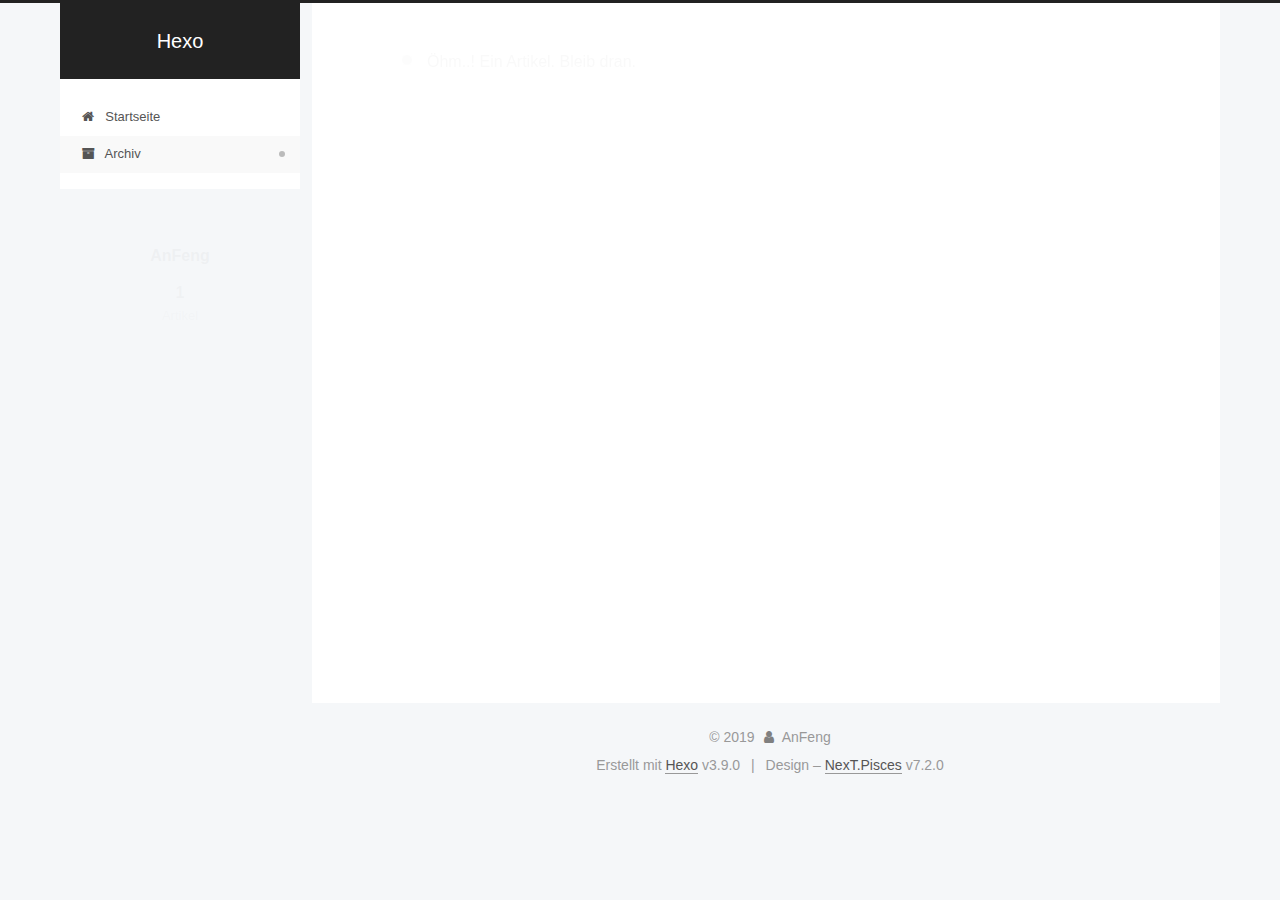
==== commit 67676ee7: "Site updated: 2019-07-16 18:58:31" ====
--- a/archives/index.html
+++ b/archives/index.html
@@ -14,7 +14,7 @@
   
 
 
-<html class="theme-next muse use-motion" lang>
+<html class="theme-next pisces use-motion" lang>
 <head><meta name="generator" content="Hexo 3.9.0">
   <meta charset="UTF-8">
 <meta http-equiv="X-UA-Compatible" content="IE=edge">
@@ -68,7 +68,7 @@
   var NexT = window.NexT || {};
   var CONFIG = {
     root: '/',
-    scheme: 'Muse',
+    scheme: 'Pisces',
     version: '7.2.0',
     sidebar: {"position":"left","display":"post","offset":12,"onmobile":false,"dimmer":false},
     back2top: true,
@@ -239,22 +239,6 @@
   
 
   
-    
-
-    
-    
-      
-      
-    
-      
-      
-    
-    
-
-  
-
-
-  
 
   
 </nav>
@@ -274,6 +258,22 @@
     <main id="main" class="main">
       <div class="main-inner">
         <div class="content-wrap">
+          
+            
+
+    
+    
+      
+      
+    
+      
+      
+    
+    
+
+  
+
+
           
           <div id="content" class="content">
             
@@ -451,7 +451,7 @@
 
 
 
-  <div class="theme-info">Design – <a href="https://theme-next.org" class="theme-link" rel="noopener" target="_blank">NexT.Muse</a> v7.2.0</div>
+  <div class="theme-info">Design – <a href="https://theme-next.org" class="theme-link" rel="noopener" target="_blank">NexT.Pisces</a> v7.2.0</div>
 
 
 
@@ -539,7 +539,9 @@
   
 
 
-  <script src="/js/schemes/muse.js?v=7.2.0"></script>
+  <script src="/js/affix.js?v=7.2.0"></script>
+
+  <script src="/js/schemes/pisces.js?v=7.2.0"></script>
 
 
 
--- a/css/main.css
+++ b/css/main.css
@@ -157,7 +157,7 @@
   font-size: 14px;
   line-height: 2;
   color: #555;
-  background: #fff;
+  background: #f5f7f9;
 }
 @media (max-width: 991px) {
   body {
@@ -448,30 +448,30 @@
 .header-inner {
   margin: 0 auto;
   padding: 100px 0 70px;
-  width: 700px;
+  width: calc(100% - 20px);
 }
 @media (min-width: 1200px) {
   .container .header-inner {
-    width: 800px;
+    width: 1160px;
   }
 }
 @media (min-width: 1600px) {
   .container .header-inner {
-    width: 900px;
+    width: 73%;
   }
 }
 .main-inner {
   margin: 0 auto;
-  width: 700px;
+  width: calc(100% - 20px);
 }
 @media (min-width: 1200px) {
   .container .main-inner {
-    width: 800px;
+    width: 1160px;
   }
 }
 @media (min-width: 1600px) {
   .container .main-inner {
-    width: 900px;
+    width: 73%;
   }
 }
 .footer {
@@ -480,16 +480,16 @@
 .footer-inner {
   box-sizing: border-box;
   margin: 0px auto;
-  width: 700px;
+  width: calc(100% - 20px);
 }
 @media (min-width: 1200px) {
   .container .footer-inner {
-    width: 800px;
+    width: 1160px;
   }
 }
 @media (min-width: 1600px) {
   .container .footer-inner {
-    width: 900px;
+    width: 73%;
   }
 }
 pre,
@@ -943,11 +943,11 @@
   display: inline-block;
   padding: 0 20px;
   font-size: 14px;
-  color: #fff;
-  background: #222;
-  border: 2px solid #222;
+  color: #555;
+  background: #fff;
+  border: 2px solid #555;
   text-decoration: none;
-  border-radius: 0;
+  border-radius: 2px;
   transition-property: background-color;
   transition-duration: 0.2s;
   transition-timing-function: ease-in-out;
@@ -956,8 +956,8 @@
 }
 .btn:hover {
   border-color: #222;
-  color: #222;
-  background: #fff;
+  color: #fff;
+  background: #222;
 }
 .btn +.btn {
   margin: 0 0 8px 8px;
@@ -1062,7 +1062,7 @@
   width: 24px;
   background: #222;
   font-size: 12px;
-  opacity: 1;
+  opacity: 0.6;
   color: #fff;
   cursor: pointer;
   text-align: center;
@@ -1072,7 +1072,7 @@
   transition-delay: 0s;
 }
 .back-to-top.back-to-top-on {
-  bottom: 19px;
+  bottom: 30px;
 }
 @media (max-width: 991px) {
   .back-to-top {
@@ -1127,7 +1127,7 @@
 .site-subtitle {
   margin-top: 10px;
   font-size: 13px;
-  color: #999;
+  color: #ddd;
 }
 .use-motion .brand {
   opacity: 0;
@@ -1703,21 +1703,21 @@
   display: block;
   margin: 0 auto;
   padding: 2px;
-  max-width: 96px;
+  max-width: 120px;
   height: auto;
-  border: 2px solid #333;
+  border: 1px solid #eee;
   opacity: 1;
 }
 .site-author-name {
-  margin: 5px 0 0;
+  margin: 0;
   text-align: center;
-  color: #f5f5f5;
-  font-weight: normal;
+  color: #222;
+  font-weight: 600;
 }
 .site-description {
-  margin-top: 5px;
+  margin-top: 0;
   text-align: center;
-  font-size: 14px;
+  font-size: 13px;
   color: #999;
 }
 .links-of-author {
@@ -1741,7 +1741,7 @@
   width: 4px;
   height: 4px;
   border-radius: 50%;
-  background: #678117;
+  background: #e7ff24;
 }
 .feed-link,
 .chat {
@@ -1807,7 +1807,7 @@
   color: #555;
 }
 .sidebar-nav li:hover {
-  color: #f5f5f5;
+  color: #fc6423;
 }
 .page-post-detail .sidebar-nav-toc {
   padding: 0 5px;
@@ -1816,11 +1816,11 @@
   margin-left: 10px;
 }
 .sidebar-nav .sidebar-nav-active {
-  color: #87daff;
-  border-bottom-color: #87daff;
+  color: #fc6423;
+  border-bottom-color: #fc6423;
 }
 .sidebar-nav .sidebar-nav-active:hover {
-  color: #87daff;
+  color: #fc6423;
 }
 .sidebar-panel {
   display: none;
@@ -1839,7 +1839,7 @@
 }
 .site-state-item {
   padding: 0 15px;
-  border-left: 1px solid #333;
+  border-left: 1px solid #eee;
 }
 .site-state-item:first-child {
   border-left: none;
@@ -1852,11 +1852,11 @@
   text-align: center;
   color: inherit;
   font-weight: 600;
-  font-size: 18px;
+  font-size: 16px;
 }
 .site-state-item-name {
   font-size: 13px;
-  color: inherit;
+  color: #999;
 }
 .post-toc-empty {
   font-size: 14px;
@@ -1883,12 +1883,12 @@
   transition-timing-function: ease-in-out;
   transition-delay: 0s;
   transition-property: all;
-  color: #999;
-  border-bottom-color: #555;
+  color: #666;
+  border-bottom-color: #ccc;
 }
 .post-toc ol a:hover {
-  color: #ccc;
-  border-bottom-color: #ccc;
+  color: #000;
+  border-bottom-color: #000;
 }
 .post-toc .nav-item {
   overflow: hidden;
@@ -1909,14 +1909,14 @@
   display: block;
 }
 .post-toc .nav .active > a {
-  color: #87daff;
-  border-bottom-color: #87daff;
+  color: #fc6423;
+  border-bottom-color: #fc6423;
 }
 .post-toc .nav .active-current > a {
-  color: #87daff;
+  color: #fc6423;
 }
 .post-toc .nav .active-current > a:hover {
-  color: #87daff;
+  color: #fc6423;
 }
 .footer {
   font-size: 14px;
@@ -2299,7 +2299,7 @@
   }
 }
 .page-post-detail .sidebar-toggle-line {
-  background: #87daff;
+  background: #fc6423;
 }
 .page-post-detail .comments {
   overflow: hidden;
@@ -2332,121 +2332,424 @@
 .tag-cloud a:hover {
   color: #222 !important;
 }
+.header {
+  position: relative;
+  margin: 0 auto;
+  width: calc(100% - 20px);
+}
+@media (min-width: 1200px) {
+  .header {
+    width: 1160px;
+  }
+}
+@media (min-width: 1600px) {
+  .header {
+    width: 73%;
+  }
+}
+@media (max-width: 991px) {
+  .header {
+    width: auto;
+  }
+}
+.header-inner {
+  position: absolute;
+  top: 0;
+  overflow: hidden;
+  padding: 0;
+  width: 240px;
+  background: #fff;
+  box-shadow: initial;
+  border-radius: initial;
+}
+@media (min-width: 1200px) {
+  .container .header-inner {
+    width: 240px;
+  }
+}
+@media (max-width: 991px) {
+  .header-inner {
+    position: relative;
+    width: auto;
+    border-radius: initial;
+  }
+}
+.main:before,
+.main:after {
+  content: " ";
+  display: table;
+}
+.main:after {
+  clear: both;
+}
+@media (max-width: 991px) {
+  .container .main-inner {
+    width: auto;
+  }
+}
+.content-wrap {
+  float: right;
+  box-sizing: border-box;
+  padding: 40px;
+  width: calc(100% - 252px);
+  background: #fff;
+  min-height: 700px;
+  box-shadow: initial;
+  border-radius: initial;
+}
+@media (min-width: 768px) and (max-width: 991px) {
+  .content-wrap {
+    width: 100%;
+    padding: 20px;
+    border-radius: initial;
+  }
+}
 @media (max-width: 767px) {
-  .header-inner,
-  .container .main-inner,
+  .content-wrap {
+    width: 100%;
+    padding: 20px;
+    min-height: auto;
+    border-radius: initial;
+  }
+}
+.sidebar {
+  position: static;
+  float: left;
+  margin-left: -100%;
+  width: 240px;
+  background: #f5f7f9;
+  box-shadow: none;
+}
+@media (max-width: 991px) {
+  .sidebar {
+    display: none;
+  }
+}
+.sidebar-toggle {
+  display: none;
+}
+.footer-inner {
+  padding-left: 260px;
+}
+@media (max-width: 991px) {
   .footer-inner {
     width: auto;
-  }
-}
-embed {
-  display: block;
-  margin: 0px auto 25px auto;
-}
-.custom-logo .site-meta-headline {
-  text-align: center;
-}
-.custom-logo .brand {
+    padding-left: 0 !important;
+    padding-right: 0 !important;
+  }
+}
+.sidebar-position-right .header-inner {
+  right: 0;
+}
+.sidebar-position-right .content-wrap {
+  float: left;
+}
+.sidebar-position-right .sidebar {
+  float: right;
+}
+.sidebar-position-right .footer-inner {
+  padding-left: 0;
+  padding-right: 260px;
+}
+.site-brand-wrapper {
+  position: relative;
+}
+.site-meta {
+  padding: 20px 0;
+  color: #fff;
+  background: #222;
+}
+@media (max-width: 991px) {
+  .site-meta {
+    box-shadow: 0 0 16px rgba(0,0,0,0.5);
+  }
+}
+.brand {
+  padding: 0;
   background: none;
 }
-.custom-logo .site-title {
-  margin: 10px auto 0;
-  font-size: 24px;
-  color: #222;
-}
-.custom-logo .site-title a {
-  border: none;
+.brand:hover {
+  color: #fff;
+}
+.site-subtitle {
+  margin: 10px 10px 0;
+  font-weight: initial;
 }
 .custom-logo-image {
-  margin: 0 auto;
-  padding: 5px;
-  max-width: 150px;
-  background: #fff;
-}
-@media (max-width: 767px) {
+  margin-top: 20px;
+}
+@media (max-width: 991px) {
+  .custom-logo-image {
+    display: none;
+  }
+}
+.site-search form {
+  display: none;
+}
+.site-nav {
+  border-top: none;
+}
+@media (min-width: 768px) and (max-width: 991px) {
   .site-nav {
-    position: absolute;
-    left: 0;
-    top: 52px;
-    margin: 0;
-    width: 100%;
-    padding: 0;
-    background: #fff;
-    border-bottom: 1px solid #ddd;
-    z-index: 1030;
-  }
-}
-@media (max-width: 767px) {
-  .menu {
-    text-align: left;
+    display: none !important;
+  }
+}
+@media (min-width: 768px) and (max-width: 991px) {
+  .site-nav-on {
+    display: block !important;
   }
 }
 .menu-item-active a,
 .menu .menu-item a:hover,
 .menu .menu-item span.exturl:hover {
-  border-bottom-color: #222 !important;
-  color: #222;
-}
-@media (max-width: 767px) {
-  .menu-item-active a,
-  .menu .menu-item a:hover,
-  .menu .menu-item span.exturl:hover {
-    border-bottom: 1px dotted #ddd !important;
-  }
-}
-@media (max-width: 767px) {
-  .menu .menu-item {
-    display: block;
-    margin: 0 10px;
-    vertical-align: top;
-  }
-}
-.menu .menu-item .badge {
-  display: inline-block;
-  padding: 1px 4px;
-  margin-left: 5px;
-  font-weight: 700;
-  line-height: 1;
-  text-align: center;
-  white-space: nowrap;
-  background-color: #eee;
-}
-@media (max-width: 767px) {
-  .menu .menu-item .badge {
-    float: right;
-    margin: 0.35em 0 0 0;
-  }
-}
-@media (max-width: 767px) {
-  .menu .menu-item br {
-    display: none;
-  }
-}
-@media (max-width: 767px) {
-  .menu .menu-item a,
-  .menu .menu-item span.exturl {
-    padding: 5px 10px;
-  }
+  background: #f9f9f9;
+  border-bottom-color: #fff;
+}
+.menu-item-active a:after,
+.menu .menu-item a:hover:after,
+.menu .menu-item span.exturl:hover:after {
+  content: " ";
+  position: absolute;
+  top: 50%;
+  margin-top: -3px;
+  right: 15px;
+  width: 6px;
+  height: 6px;
+  background-color: #bbb;
+  border-radius: 50%;
+}
+.menu .menu-item {
+  display: block;
+  margin: 0;
+}
+.menu .menu-item a,
+.menu .menu-item span.exturl {
+  position: relative;
+  box-sizing: border-box;
+  padding: 5px 20px;
+  text-align: left;
+  line-height: inherit;
+  transition-property: background-color;
+  transition-duration: 0.2s;
+  transition-timing-function: ease-in-out;
+  transition-delay: 0s;
 }
 @media (hover: none) {
   .menu .menu-item a:hover,
   .menu .menu-item span.exturl:hover {
-    border-bottom-color: transparent !important;
-  }
+    background: none;
+  }
+}
+.menu .menu-item .badge {
+  display: inline-block;
+  padding: 2px 5px;
+  font-weight: 700;
+  line-height: 1;
+  color: #fff;
+  text-align: center;
+  white-space: nowrap;
+  vertical-align: middle;
+  background-color: #ccc;
+  border-radius: 10px;
+  float: right;
+  margin: 0.35em 0 0 0;
+  text-shadow: 1px 1px 0px rgba(0,0,0,0.1);
+}
+.menu .menu-item br {
+  display: none;
+}
+.btn-bar {
+  background-color: #fff;
+}
+.site-nav-toggle {
+  left: 20px;
+  top: 50%;
+  transform: translateY(-50%);
 }
 @media (min-width: 768px) and (max-width: 991px) {
-  .menu .menu-item .fa {
-    width: 100%;
-  }
-}
-@media (min-width: 992px) {
-  .menu .menu-item .fa {
-    width: 100%;
-  }
-}
-.site-search form {
+  .site-nav-toggle {
+    display: block;
+  }
+}
+.sub-menu {
+  margin: 0;
+  padding: 6px 0;
+  background: #fff !important;
+  border-bottom: 1px solid #ddd;
+}
+.sub-menu .menu-item {
+  display: inline-block !important;
+}
+.sub-menu .menu-item a,
+.sub-menu .menu-item span.exturl {
+  padding: initial !important;
+  margin: 5px 10px;
+}
+.sub-menu .menu-item a:hover,
+.sub-menu .menu-item span.exturl:hover {
+  background: initial !important;
+  color: #fc6423;
+}
+.sub-menu .menu-item-active a {
+  background: #fff !important;
+  color: #fc6423;
+  border-bottom-color: #fc6423;
+}
+.sub-menu .menu-item-active a:hover {
+  background: #fff !important;
+  border-bottom-color: #fc6423;
+}
+.sub-menu .menu-item-active a:after {
+  content: initial;
+}
+.use-motion .sidebar .motion-element {
+  opacity: 1;
+}
+.sidebar {
+  right: auto;
+  bottom: auto;
+  -webkit-transform: none;
+}
+.sidebar a,
+.sidebar span.exturl {
+  color: #555;
+}
+.sidebar a:hover,
+.sidebar span.exturl:hover {
+  color: #222;
+  border-bottom-color: #222;
+}
+.sidebar-inner {
+  box-sizing: border-box;
+  width: 240px;
+  color: #555;
+  background: #fff;
+  box-shadow: initial;
+  border-radius: initial;
+  opacity: 0;
+}
+.sidebar-inner.affix {
+  position: fixed;
+  top: 12px;
+}
+.sidebar-inner.affix-bottom {
+  position: absolute;
+}
+.site-overview {
+  text-align: left;
+}
+.site-author:before,
+.site-author:after {
+  content: " ";
+  display: table;
+}
+.site-author:after {
+  clear: both;
+}
+.site-state-item {
+  padding: 0 10px;
+}
+.feed-link,
+.chat {
+  border-top: 1px dotted #ccc;
+  border-bottom: 1px dotted #ccc;
+  text-align: center;
+}
+.feed-link a,
+.chat a {
+  display: block;
+  color: #fc6423;
+  border: none !important;
+}
+.feed-link a:hover,
+.chat a:hover {
+  background: none;
+  color: #e34603;
+}
+.feed-link a:hover i,
+.chat a:hover i {
+  color: #e34603;
+}
+.links-of-author {
+  display: flex;
+  flex-wrap: wrap;
+  justify-content: center;
+}
+.links-of-author span.exturl {
+  font-size: 13px;
+}
+.links-of-author-item {
+  margin: 5px 0 0;
+  width: 50%;
+}
+.links-of-author-item a,
+.links-of-author-item span.exturl {
+  max-width: 216px;
+  box-sizing: border-box;
+  display: inline-block;
+  margin-right: 0;
+  margin-bottom: 0;
+  padding: 0 5px;
+  overflow: hidden;
+  white-space: nowrap;
+  text-overflow: ellipsis;
+}
+.links-of-author-item a:before,
+.links-of-author-item span.exturl:before {
   display: none;
 }
+.links-of-author-item a,
+.links-of-author-item span.exturl {
+  border-bottom: none;
+  text-decoration: underline;
+}
+.links-of-author-item a,
+.links-of-author-item span.exturl {
+  display: block;
+  text-decoration: none;
+}
+.links-of-author-item a:hover,
+.links-of-author-item span.exturl:hover {
+  border-radius: 4px;
+  background: #eee;
+}
+.links-of-author-item .fa {
+  margin-right: 2px;
+  font-size: 16px;
+}
+.links-of-author-item .fa-globe {
+  font-size: 15px;
+}
+.links-of-blogroll {
+  text-align: center;
+  padding: 3px 0 0;
+}
+.links-of-blogroll-item {
+  padding: 0;
+}
+.links-of-blogroll-inline:before,
+.links-of-blogroll-inline:after {
+  content: " ";
+  display: table;
+}
+.links-of-blogroll-inline:after {
+  clear: both;
+}
 .links-of-blogroll-inline .links-of-blogroll-item {
-  display: inline-block;
-}
+  margin: 5px 0 0;
+  width: 50%;
+  display: inline-block;
+  width: unset;
+}
+.links-of-blogroll-inline .links-of-blogroll-item a,
+.links-of-blogroll-inline .links-of-blogroll-item span.exturl {
+  max-width: 216px;
+  box-sizing: border-box;
+  display: inline-block;
+  margin-right: 0;
+  margin-bottom: 0;
+  padding: 0 5px;
+  overflow: hidden;
+  white-space: nowrap;
+  text-overflow: ellipsis;
+}
